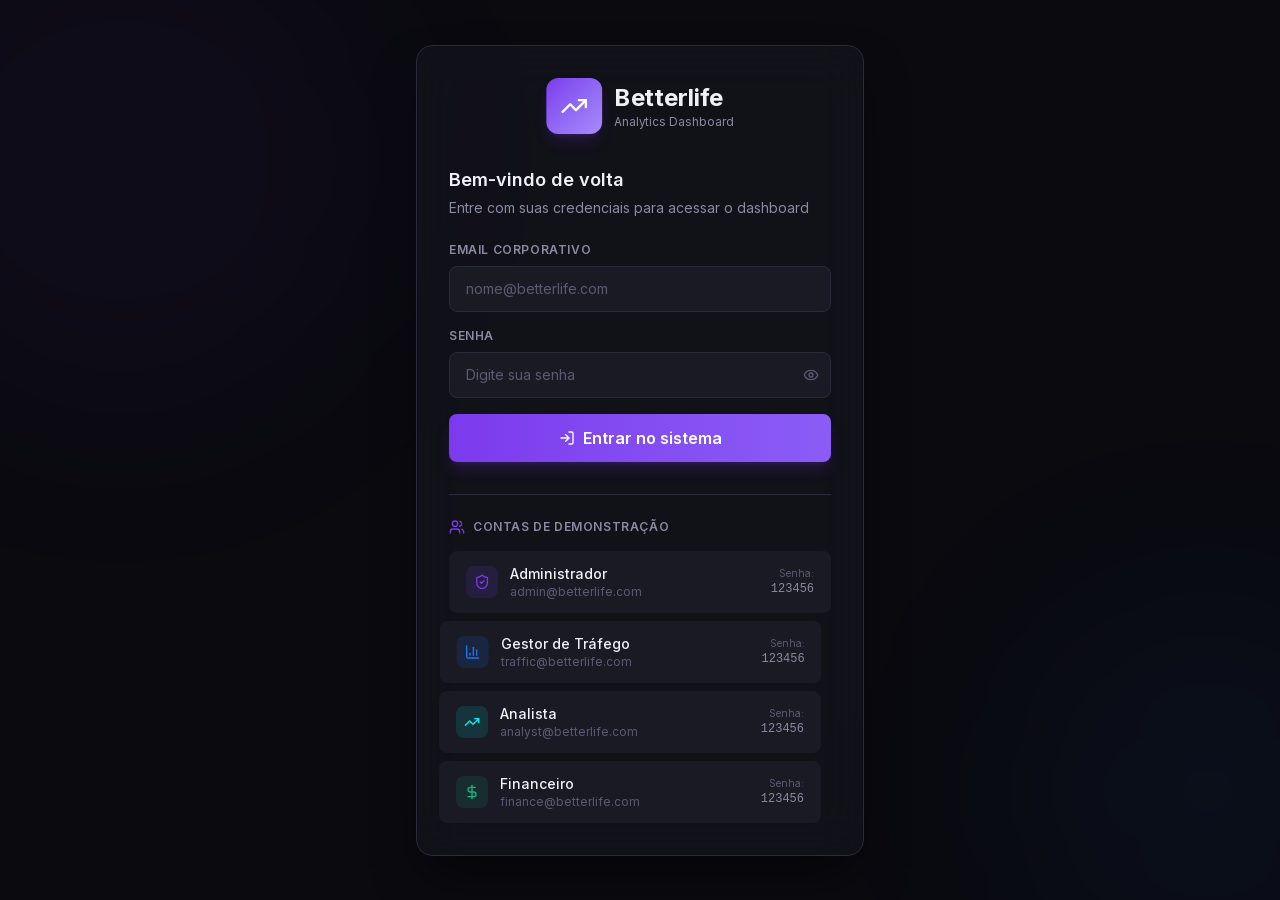
==== index.html @ e299381c "CRIAÇÃO DOS ARQUIVOS" ====
<!DOCTYPE html><html lang="pt-BR"><head><meta charSet="utf-8"/><meta name="viewport" content="width=device-width, initial-scale=1"/><link rel="preload" href="/_next/static/media/83afe278b6a6bb3c-s.p.2bn3s6zvc0dyp.woff2" as="font" crossorigin="" type="font/woff2"/><link rel="stylesheet" href="/_next/static/chunks/1i_qnp5n8p872.css" data-precedence="next"/><link rel="preload" as="script" fetchPriority="low" href="/_next/static/chunks/310vm2bl3xxpt.js"/><script src="/_next/static/chunks/0jw4jivscv1ye.js" async=""></script><script src="/_next/static/chunks/02fh7_m5mrih8.js" async=""></script><script src="/_next/static/chunks/35s320a-hvcx2.js" async=""></script><script src="/_next/static/chunks/turbopack-2wyeey412pxq7.js" async=""></script><script src="/_next/static/chunks/16tgsrmnt636o.js" async="" crossorigin=""></script><script src="/_next/static/chunks/2bn2poarlnclw.js" async="" crossorigin=""></script><script src="/_next/static/chunks/0fk0mch5gq-zz.js" async="" crossorigin=""></script><link rel="icon" href="/favicon.ico?favicon.2vob68tjqpejf.ico" sizes="256x256" type="image/x-icon"/><meta name="next-size-adjust" content=""/><script src="/_next/static/chunks/0cz1d0mv5g_q7.js" noModule=""></script></head><body class="inter_5972bc34-module__OU16Qa__className"><div hidden=""><!--$--><!--/$--></div><div class="min-h-screen flex items-center justify-center bg-[#0A0A0F]"><div class="flex items-center gap-3"><div class="w-6 h-6 border-2 border-[#7C3AED]/30 border-t-[#7C3AED] rounded-full animate-spin"></div><p class="text-[#8A8AA3] text-sm">Verificando acesso...</p></div></div><script src="/_next/static/chunks/310vm2bl3xxpt.js" id="_R_" async=""></script><script>(self.__next_f=self.__next_f||[]).push([0])</script><script>self.__next_f.push([1,"1:\"$Sreact.fragment\"\n2:I[92825,[\"/_next/static/chunks/16tgsrmnt636o.js\"],\"ClientSegmentRoot\"]\n3:I[42525,[\"/_next/static/chunks/16tgsrmnt636o.js\"],\"default\"]\n4:I[39756,[\"/_next/static/chunks/16tgsrmnt636o.js\"],\"default\"]\n5:I[37457,[\"/_next/static/chunks/16tgsrmnt636o.js\"],\"default\"]\n7:I[47257,[\"/_next/static/chunks/16tgsrmnt636o.js\"],\"ClientPageRoot\"]\n8:I[31713,[\"/_next/static/chunks/16tgsrmnt636o.js\",\"/_next/static/chunks/2bn2poarlnclw.js\",\"/_next/static/chunks/0fk0mch5gq-zz.js\"],\"default\"]\nb:I[97367,[\"/_next/static/chunks/16tgsrmnt636o.js\"],\"OutletBoundary\"]\nc:\"$Sreact.suspense\"\ne:I[97367,[\"/_next/static/chunks/16tgsrmnt636o.js\"],\"ViewportBoundary\"]\n10:I[97367,[\"/_next/static/chunks/16tgsrmnt636o.js\"],\"MetadataBoundary\"]\n12:I[68027,[\"/_next/static/chunks/16tgsrmnt636o.js\"],\"default\",1]\n:HL[\"/_next/static/chunks/1i_qnp5n8p872.css\",\"style\"]\n:HL[\"/_next/static/media/83afe278b6a6bb3c-s.p.2bn3s6zvc0dyp.woff2\",\"font\",{\"crossOrigin\":\"\",\"type\":\"font/woff2\"}]\n0:{\"P\":null,\"c\":[\"\",\"\"],\"q\":\"\",\"i\":false,\"f\":[[[\"\",{\"children\":[\"__PAGE__\",{},\"$undefined\",\"$undefined\",4608]},\"$undefined\",\"$undefined\",4624],[[\"$\",\"$1\",\"c\",{\"children\":[[[\"$\",\"link\",\"0\",{\"rel\":\"stylesheet\",\"href\":\"/_next/static/chunks/1i_qnp5n8p872.css\",\"precedence\":\"next\",\"crossOrigin\":\"$undefined\",\"nonce\":\"$undefined\"}],[\"$\",\"script\",\"script-0\",{\"src\":\"/_next/static/chunks/16tgsrmnt636o.js\",\"async\":true,\"nonce\":\"$undefined\"}]],[\"$\",\"$L2\",null,{\"Component\":\"$3\",\"slots\":{\"children\":[\"$\",\"$L4\",null,{\"parallelRouterKey\":\"children\",\"error\":\"$undefined\",\"errorStyles\":\"$undefined\",\"errorScripts\":\"$undefined\",\"template\":[\"$\",\"$L5\",null,{}],\"templateStyles\":\"$undefined\",\"templateScripts\":\"$undefined\",\"notFound\":[[[\"$\",\"title\",null,{\"children\":\"404: This page could not be found.\"}],[\"$\",\"div\",null,{\"style\":{\"fontFamily\":\"system-ui,\\\"Segoe UI\\\",Roboto,Helvetica,Arial,sans-serif,\\\"Apple Color Emoji\\\",\\\"Segoe UI Emoji\\\"\",\"height\":\"100vh\",\"textAlign\":\"center\",\"display\":\"flex\",\"flexDirection\":\"column\",\"alignItems\":\"center\",\"justifyContent\":\"center\"},\"children\":[\"$\",\"div\",null,{\"children\":[[\"$\",\"style\",null,{\"dangerouslySetInnerHTML\":{\"__html\":\"body{color:#000;background:#fff;margin:0}.next-error-h1{border-right:1px solid rgba(0,0,0,.3)}@media (prefers-color-scheme:dark){body{color:#fff;background:#000}.next-error-h1{border-right:1px solid rgba(255,255,255,.3)}}\"}}],[\"$\",\"h1\",null,{\"className\":\"next-error-h1\",\"style\":{\"display\":\"inline-block\",\"margin\":\"0 20px 0 0\",\"padding\":\"0 23px 0 0\",\"fontSize\":24,\"fontWeight\":500,\"verticalAlign\":\"top\",\"lineHeight\":\"49px\"},\"children\":404}],[\"$\",\"div\",null,{\"style\":{\"display\":\"inline-block\"},\"children\":[\"$\",\"h2\",null,{\"style\":{\"fontSize\":14,\"fontWeight\":400,\"lineHeight\":\"49px\",\"margin\":0},\"children\":\"This page could not be found.\"}]}]]}]}]],[]],\"forbidden\":\"$undefined\",\"unauthorized\":\"$undefined\"}]},\"serverProvidedParams\":{\"params\":{},\"promises\":[\"$@6\"]}}]]}],{\"children\":[[\"$\",\"$1\",\"c\",{\"children\":[[\"$\",\"$L7\",null,{\"Component\":\"$8\",\"serverProvidedParams\":{\"searchParams\":{},\"params\":\"$0:f:0:1:0:props:children:1:props:serverProvidedParams:params\",\"promises\":[\"$@9\",\"$@a\"]}}],[[\"$\",\"script\",\"script-0\",{\"src\":\"/_next/static/chunks/2bn2poarlnclw.js\",\"async\":true,\"nonce\":\"$undefined\"}],[\"$\",\"script\",\"script-1\",{\"src\":\"/_next/static/chunks/0fk0mch5gq-zz.js\",\"async\":true,\"nonce\":\"$undefined\"}]],[\"$\",\"$Lb\",null,{\"children\":[\"$\",\"$c\",null,{\"name\":\"Next.MetadataOutlet\",\"children\":\"$@d\"}]}]]}],{},null,false,null]},null,false,null],[\"$\",\"$1\",\"h\",{\"children\":[null,[\"$\",\"$Le\",null,{\"children\":\"$Lf\"}],[\"$\",\"div\",null,{\"hidden\":true,\"children\":[\"$\",\"$L10\",null,{\"children\":[\"$\",\"$c\",null,{\"name\":\"Next.Metadata\",\"children\":\"$L11\"}]}]}],[\"$\",\"meta\",null,{\"name\":\"next-size-adjust\",\"content\":\"\"}]]}],false]],\"m\":\"$undefined\",\"G\":[\"$12\",[[\"$\",\"link\",\"0\",{\"rel\":\"stylesheet\",\"href\":\"/_next/static/chunks/1i_qnp5n8p872.css\",\"precedence\":\"next\",\"crossOrigin\":\"$undefined\",\"nonce\":\"$undefined\"}]]],\"S\":true,\"h\":null,\"r\":\"$undefined\",\"s\":\"$undefined\",\"a\":\"$undefined\",\"l\":\"$undefined\",\"p\":\"$undefined\",\"d\":\"$undefined\",\"b\":\"lIxeaSS3EIUE2cP_i3SOE\"}\n6:\"$0:f:0:1:0:props:children:1:props:serverProvidedParams:params\"\n9:{}\na:\"$0:f:0:1:0:props:children:1:props:serverProvidedParams:params\"\nf:[[\"$\",\"meta\",\"0\",{\"charSet\":\"utf-8\"}],[\"$\",\"meta\",\"1\",{\"name\":\"viewport\",\"content\":\"width=device-width, initial-scale=1\"}]]\n13:I[27201,[\"/_next/static/chunks/16tgsrmnt636o.js\"],\"IconMark\"]\nd:null\n11:[[\"$\",\"link\",\"0\",{\"rel\":\"icon\",\"href\":\"/favicon.ico?favicon.2vob68tjqpejf.ico\",\"sizes\":\"256x256\",\"type\":\"image/x-icon\"}],[\"$\",\"$L13\",\"1\",{}]]\n"])</script></body></html>
---- _next/static/chunks/1i_qnp5n8p872.css ----
@font-face{font-family:Inter;font-style:normal;font-weight:100 900;font-display:swap;src:url(../media/2c55a0e60120577a-s.0-dom-5bn10r2.woff2)format("woff2");unicode-range:U+460-52F,U+1C80-1C8A,U+20B4,U+2DE0-2DFF,U+A640-A69F,U+FE2E-FE2F}@font-face{font-family:Inter;font-style:normal;font-weight:100 900;font-display:swap;src:url(../media/9c72aa0f40e4eef8-s.1y4-pdgsjb-pw.woff2)format("woff2");unicode-range:U+301,U+400-45F,U+490-491,U+4B0-4B1,U+2116}@font-face{font-family:Inter;font-style:normal;font-weight:100 900;font-display:swap;src:url(../media/ad66f9afd8947f86-s.3lvt2whj97whp.woff2)format("woff2");unicode-range:U+1F??}@font-face{font-family:Inter;font-style:normal;font-weight:100 900;font-display:swap;src:url(../media/5476f68d60460930-s.2uwcyprjm3xu3.woff2)format("woff2");unicode-range:U+370-377,U+37A-37F,U+384-38A,U+38C,U+38E-3A1,U+3A3-3FF}@font-face{font-family:Inter;font-style:normal;font-weight:100 900;font-display:swap;src:url(../media/2bbe8d2671613f1f-s.0k62hbripvv8p.woff2)format("woff2");unicode-range:U+102-103,U+110-111,U+128-129,U+168-169,U+1A0-1A1,U+1AF-1B0,U+300-301,U+303-304,U+308-309,U+323,U+329,U+1EA0-1EF9,U+20AB}@font-face{font-family:Inter;font-style:normal;font-weight:100 900;font-display:swap;src:url(../media/1bffadaabf893a1e-s.3-6t-g6q0vh0a.woff2)format("woff2");unicode-range:U+100-2BA,U+2BD-2C5,U+2C7-2CC,U+2CE-2D7,U+2DD-2FF,U+304,U+308,U+329,U+1D00-1DBF,U+1E00-1E9F,U+1EF2-1EFF,U+2020,U+20A0-20AB,U+20AD-20C0,U+2113,U+2C60-2C7F,U+A720-A7FF}@font-face{font-family:Inter;font-style:normal;font-weight:100 900;font-display:swap;src:url(../media/83afe278b6a6bb3c-s.p.2bn3s6zvc0dyp.woff2)format("woff2");unicode-range:U+??,U+131,U+152-153,U+2BB-2BC,U+2C6,U+2DA,U+2DC,U+304,U+308,U+329,U+2000-206F,U+20AC,U+2122,U+2191,U+2193,U+2212,U+2215,U+FEFF,U+FFFD}@font-face{font-family:Inter Fallback;src:local(Arial);ascent-override:90.44%;descent-override:22.52%;line-gap-override:0.0%;size-adjust:107.12%}.inter_5972bc34-module__OU16Qa__className{font-family:Inter,Inter Fallback;font-style:normal}
@layer properties{@supports (((-webkit-hyphens:none)) and (not (margin-trim:inline))) or ((-moz-orient:inline) and (not (color:rgb(from red r g b)))){*,:before,:after,::backdrop{--tw-translate-x:0;--tw-translate-y:0;--tw-translate-z:0;--tw-space-y-reverse:0;--tw-space-x-reverse:0;--tw-border-style:solid;--tw-gradient-position:initial;--tw-gradient-from:#0000;--tw-gradient-via:#0000;--tw-gradient-to:#0000;--tw-gradient-stops:initial;--tw-gradient-via-stops:initial;--tw-gradient-from-position:0%;--tw-gradient-via-position:50%;--tw-gradient-to-position:100%;--tw-leading:initial;--tw-font-weight:initial;--tw-tracking:initial;--tw-shadow:0 0 #0000;--tw-shadow-color:initial;--tw-shadow-alpha:100%;--tw-inset-shadow:0 0 #0000;--tw-inset-shadow-color:initial;--tw-inset-shadow-alpha:100%;--tw-ring-color:initial;--tw-ring-shadow:0 0 #0000;--tw-inset-ring-color:initial;--tw-inset-ring-shadow:0 0 #0000;--tw-ring-inset:initial;--tw-ring-offset-width:0px;--tw-ring-offset-color:#fff;--tw-ring-offset-shadow:0 0 #0000;--tw-outline-style:solid;--tw-blur:initial;--tw-brightness:initial;--tw-contrast:initial;--tw-grayscale:initial;--tw-hue-rotate:initial;--tw-invert:initial;--tw-opacity:initial;--tw-saturate:initial;--tw-sepia:initial;--tw-drop-shadow:initial;--tw-drop-shadow-color:initial;--tw-drop-shadow-alpha:100%;--tw-drop-shadow-size:initial;--tw-backdrop-blur:initial;--tw-backdrop-brightness:initial;--tw-backdrop-contrast:initial;--tw-backdrop-grayscale:initial;--tw-backdrop-hue-rotate:initial;--tw-backdrop-invert:initial;--tw-backdrop-opacity:initial;--tw-backdrop-saturate:initial;--tw-backdrop-sepia:initial;--tw-duration:initial;--tw-content:""}}}@layer theme{:root,:host{--font-sans:-apple-system, BlinkMacSystemFont, "Segoe UI", Roboto, "Helvetica Neue", "Noto Sans", Arial, sans-serif, "Apple Color Emoji", "Segoe UI Emoji", "Segoe UI Symbol", "Noto Color Emoji";--font-mono:ui-monospace, SFMono-Regular, Menlo, Monaco, Consolas, "Liberation Mono", "Courier New", monospace;--color-black:#000;--color-white:#fff;--spacing:.25rem;--container-xs:20rem;--container-sm:24rem;--container-md:28rem;--text-xs:.75rem;--text-xs--line-height:calc(1 / .75);--text-sm:.875rem;--text-sm--line-height:calc(1.25 / .875);--text-base:1rem;--text-base--line-height:calc(1.5 / 1);--text-lg:1.125rem;--text-lg--line-height:calc(1.75 / 1.125);--text-xl:1.25rem;--text-xl--line-height:calc(1.75 / 1.25);--text-2xl:1.5rem;--text-2xl--line-height:calc(2 / 1.5);--font-weight-normal:400;--font-weight-medium:500;--font-weight-semibold:600;--font-weight-bold:700;--tracking-wider:.05em;--tracking-widest:.1em;--leading-snug:1.375;--radius-sm:.25rem;--radius-md:.375rem;--radius-lg:.5rem;--radius-xl:.75rem;--radius-2xl:1rem;--radius-4xl:2rem;--animate-spin:spin 1s linear infinite;--blur-xs:4px;--blur-sm:8px;--blur-xl:24px;--default-transition-duration:.15s;--default-transition-timing-function:cubic-bezier(.4, 0, .2, 1);--default-font-family:var(--font-sans);--default-mono-font-family:var(--font-mono)}}@layer base{*,:after,:before,::backdrop{box-sizing:border-box;border:0 solid;margin:0;padding:0}::file-selector-button{box-sizing:border-box;border:0 solid;margin:0;padding:0}html,:host{-webkit-text-size-adjust:100%;tab-size:4;line-height:1.5;font-family:var(--default-font-family,-apple-system, BlinkMacSystemFont, "Segoe UI", Roboto, "Helvetica Neue", "Noto Sans", Arial, sans-serif, "Apple Color Emoji", "Segoe UI Emoji", "Segoe UI Symbol", "Noto Color Emoji");font-feature-settings:var(--default-font-feature-settings,normal);font-variation-settings:var(--default-font-variation-settings,normal);-webkit-tap-highlight-color:transparent}hr{height:0;color:inherit;border-top-width:1px}abbr:where([title]){-webkit-text-decoration:underline dotted;text-decoration:underline dotted}h1,h2,h3,h4,h5,h6{font-size:inherit;font-weight:inherit}a{color:inherit;-webkit-text-decoration:inherit;-webkit-text-decoration:inherit;-webkit-text-decoration:inherit;-webkit-text-decoration:inherit;text-decoration:inherit}b,strong{font-weight:bolder}code,kbd,samp,pre{font-family:var(--default-mono-font-family,ui-monospace, SFMono-Regular, Menlo, Monaco, Consolas, "Liberation Mono", "Courier New", monospace);font-feature-settings:var(--default-mono-font-feature-settings,normal);font-variation-settings:var(--default-mono-font-variation-settings,normal);font-size:1em}small{font-size:80%}sub,sup{vertical-align:baseline;font-size:75%;line-height:0;position:relative}sub{bottom:-.25em}sup{top:-.5em}table{text-indent:0;border-color:inherit;border-collapse:collapse}:-moz-focusring:where(:not(iframe)){outline:auto}progress{vertical-align:baseline}summary{display:list-item}ol,ul,menu{list-style:none}img,svg,video,canvas,audio,iframe,embed,object{vertical-align:middle;display:block}img,video{max-width:100%;height:auto}button,input,select,optgroup,textarea{font:inherit;font-feature-settings:inherit;font-variation-settings:inherit;letter-spacing:inherit;color:inherit;opacity:1;background-color:#0000;border-radius:0}::file-selector-button{font:inherit;font-feature-settings:inherit;font-variation-settings:inherit;letter-spacing:inherit;color:inherit;opacity:1;background-color:#0000;border-radius:0}:where(select:is([multiple],[size])) optgroup{font-weight:bolder}:where(select:is([multiple],[size])) optgroup option{padding-inline-start:20px}::file-selector-button{margin-inline-end:4px}::placeholder{opacity:1}@supports (not ((-webkit-appearance:-apple-pay-button))) or (contain-intrinsic-size:1px){::placeholder{color:currentColor}@supports (color:color-mix(in lab, red, red)){::placeholder{color:color-mix(in oklab, currentcolor 50%, transparent)}}}textarea{resize:vertical}::-webkit-search-decoration{-webkit-appearance:none}::-webkit-date-and-time-value{min-height:1lh;text-align:inherit}::-webkit-datetime-edit{display:inline-flex}::-webkit-datetime-edit-fields-wrapper{padding:0}::-webkit-datetime-edit{padding-block:0}::-webkit-datetime-edit-year-field{padding-block:0}::-webkit-datetime-edit-month-field{padding-block:0}::-webkit-datetime-edit-day-field{padding-block:0}::-webkit-datetime-edit-hour-field{padding-block:0}::-webkit-datetime-edit-minute-field{padding-block:0}::-webkit-datetime-edit-second-field{padding-block:0}::-webkit-datetime-edit-millisecond-field{padding-block:0}::-webkit-datetime-edit-meridiem-field{padding-block:0}::-webkit-calendar-picker-indicator{line-height:1}:-moz-ui-invalid{box-shadow:none}button,input:where([type=button],[type=reset],[type=submit]){appearance:button}::file-selector-button{appearance:button}::-webkit-inner-spin-button{height:auto}::-webkit-outer-spin-button{height:auto}[hidden]:where(:not([hidden=until-found])){display:none!important}:root{--bg-primary:#0a0a0f;--bg-secondary:#12121a;--bg-tertiary:#1a1a24;--border:#2a2a3a;--text-primary:#f0f0f5;--text-secondary:#8a8aa3;--text-muted:#5a5a73;--accent:#7c3aed;--accent-hover:#8b5cf6;--success:#10b981;--danger:#ef4444;--warning:#f59e0b;--meta:#1877f2;--google:#ea4335;--tiktok:#00f2ea;--organic:#10b981}body{background-color:var(--bg-primary);color:var(--text-primary);font-family:Inter,system-ui,-apple-system,sans-serif}}@layer components;@layer utilities{.\@container\/card-header{container:card-header/inline-size}.pointer-events-none{pointer-events:none}.invisible{visibility:hidden}.visible{visibility:visible}.sr-only{clip-path:inset(50%);white-space:nowrap;border-width:0;width:1px;height:1px;margin:-1px;padding:0;position:absolute;overflow:hidden}.absolute{position:absolute}.fixed{position:fixed}.relative{position:relative}.inset-0{inset:0}.inset-x-0{inset-inline:0}.top-0{top:0}.top-1\.5{top:calc(var(--spacing) * 1.5)}.top-1\/2{top:50%}.top-2{top:calc(var(--spacing) * 2)}.top-\[-10\%\]{top:-10%}.top-full{top:100%}.right-0{right:0}.right-1\.5{right:calc(var(--spacing) * 1.5)}.right-2{right:calc(var(--spacing) * 2)}.right-3{right:calc(var(--spacing) * 3)}.right-\[-10\%\]{right:-10%}.bottom-0{bottom:0}.bottom-\[-10\%\]{bottom:-10%}.left-0{left:0}.left-1\/2{left:50%}.left-\[-10\%\]{left:-10%}.isolate{isolation:isolate}.z-0{z-index:0}.z-10{z-index:10}.z-50{z-index:50}.col-start-2{grid-column-start:2}.row-span-2{grid-row:span 2/span 2}.row-start-1{grid-row-start:1}.-mx-1{margin-inline:calc(var(--spacing) * -1)}.-mx-4{margin-inline:calc(var(--spacing) * -4)}.mx-auto{margin-inline:auto}.my-1{margin-block:var(--spacing)}.-mt-0\.5{margin-top:calc(var(--spacing) * -.5)}.mt-1{margin-top:var(--spacing)}.mt-2{margin-top:calc(var(--spacing) * 2)}.mt-4{margin-top:calc(var(--spacing) * 4)}.mt-8{margin-top:calc(var(--spacing) * 8)}.mr-3{margin-right:calc(var(--spacing) * 3)}.-mb-4{margin-bottom:calc(var(--spacing) * -4)}.mb-1{margin-bottom:var(--spacing)}.mb-2{margin-bottom:calc(var(--spacing) * 2)}.mb-3{margin-bottom:calc(var(--spacing) * 3)}.mb-4{margin-bottom:calc(var(--spacing) * 4)}.mb-6{margin-bottom:calc(var(--spacing) * 6)}.mb-8{margin-bottom:calc(var(--spacing) * 8)}.ml-60{margin-left:calc(var(--spacing) * 60)}.ml-auto{margin-left:auto}.block{display:block}.flex{display:flex}.grid{display:grid}.hidden{display:none}.inline-flex{display:inline-flex}.table{display:table}.table-caption{display:table-caption}.table-cell{display:table-cell}.table-row{display:table-row}.aspect-square{aspect-ratio:1}.size-\(--cell-size\){width:var(--cell-size);height:var(--cell-size)}.size-2\.5{width:calc(var(--spacing) * 2.5);height:calc(var(--spacing) * 2.5)}.size-4{width:calc(var(--spacing) * 4);height:calc(var(--spacing) * 4)}.size-6{width:calc(var(--spacing) * 6);height:calc(var(--spacing) * 6)}.size-7{width:calc(var(--spacing) * 7);height:calc(var(--spacing) * 7)}.size-8{width:calc(var(--spacing) * 8);height:calc(var(--spacing) * 8)}.size-9{width:calc(var(--spacing) * 9);height:calc(var(--spacing) * 9)}.size-auto{width:auto;height:auto}.size-full{width:100%;height:100%}.h-\(--cell-size\){height:var(--cell-size)}.h-1\.5{height:calc(var(--spacing) * 1.5)}.h-2{height:calc(var(--spacing) * 2)}.h-3{height:calc(var(--spacing) * 3)}.h-3\.5{height:calc(var(--spacing) * 3.5)}.h-4{height:calc(var(--spacing) * 4)}.h-5{height:calc(var(--spacing) * 5)}.h-6{height:calc(var(--spacing) * 6)}.h-7{height:calc(var(--spacing) * 7)}.h-8{height:calc(var(--spacing) * 8)}.h-9{height:calc(var(--spacing) * 9)}.h-10{height:calc(var(--spacing) * 10)}.h-12{height:calc(var(--spacing) * 12)}.h-14{height:calc(var(--spacing) * 14)}.h-16{height:calc(var(--spacing) * 16)}.h-\[18px\]{height:18px}.h-\[400px\]{height:400px}.h-\[500px\]{height:500px}.h-\[calc\(100\%-1px\)\]{height:calc(100% - 1px)}.h-full{height:100%}.h-px{height:1px}.h-screen{height:100vh}.max-h-\(--available-height\){max-height:var(--available-height)}.min-h-screen{min-height:100vh}.w-\(--anchor-width\){width:var(--anchor-width)}.w-\(--cell-size\){width:var(--cell-size)}.w-1\.5{width:calc(var(--spacing) * 1.5)}.w-2{width:calc(var(--spacing) * 2)}.w-3{width:calc(var(--spacing) * 3)}.w-3\.5{width:calc(var(--spacing) * 3.5)}.w-4{width:calc(var(--spacing) * 4)}.w-5{width:calc(var(--spacing) * 5)}.w-6{width:calc(var(--spacing) * 6)}.w-7{width:calc(var(--spacing) * 7)}.w-8{width:calc(var(--spacing) * 8)}.w-9{width:calc(var(--spacing) * 9)}.w-10{width:calc(var(--spacing) * 10)}.w-12{width:calc(var(--spacing) * 12)}.w-14{width:calc(var(--spacing) * 14)}.w-16{width:calc(var(--spacing) * 16)}.w-48{width:calc(var(--spacing) * 48)}.w-60{width:calc(var(--spacing) * 60)}.w-72{width:calc(var(--spacing) * 72)}.w-\[18px\]{width:18px}.w-\[400px\]{width:400px}.w-\[500px\]{width:500px}.w-auto{width:auto}.w-fit{width:fit-content}.w-full{width:100%}.max-w-\[calc\(100\%-2rem\)\]{max-width:calc(100% - 2rem)}.max-w-md{max-width:var(--container-md)}.max-w-xs{max-width:var(--container-xs)}.min-w-\(--cell-size\){min-width:var(--cell-size)}.min-w-0{min-width:0}.min-w-32{min-width:calc(var(--spacing) * 32)}.min-w-36{min-width:calc(var(--spacing) * 36)}.min-w-\[96px\]{min-width:96px}.flex-1{flex:1}.shrink-0{flex-shrink:0}.caption-bottom{caption-side:bottom}.border-collapse{border-collapse:collapse}.origin-\(--transform-origin\){transform-origin:var(--transform-origin)}.-translate-x-1\/2{--tw-translate-x:calc(calc(1 / 2 * 100%) * -1);translate:var(--tw-translate-x) var(--tw-translate-y)}.-translate-y-1\/2{--tw-translate-y:calc(calc(1 / 2 * 100%) * -1);translate:var(--tw-translate-x) var(--tw-translate-y)}.translate-y-\[calc\(-50\%-2px\)\]{--tw-translate-y:calc(-50% - 2px);translate:var(--tw-translate-x) var(--tw-translate-y)}.rotate-45{rotate:45deg}.animate-spin{animation:var(--animate-spin)}.cursor-default{cursor:default}.touch-none{touch-action:none}.scroll-my-1{scroll-margin-block:var(--spacing)}.auto-rows-min{grid-auto-rows:min-content}.grid-cols-1{grid-template-columns:repeat(1,minmax(0,1fr))}.flex-col{flex-direction:column}.flex-col-reverse{flex-direction:column-reverse}.flex-wrap{flex-wrap:wrap}.items-center{align-items:center}.items-start{align-items:flex-start}.justify-between{justify-content:space-between}.justify-center{justify-content:center}.gap-\(--card-spacing\){gap:var(--card-spacing)}.gap-0\.5{gap:calc(var(--spacing) * .5)}.gap-1{gap:var(--spacing)}.gap-1\.5{gap:calc(var(--spacing) * 1.5)}.gap-2{gap:calc(var(--spacing) * 2)}.gap-2\.5{gap:calc(var(--spacing) * 2.5)}.gap-3{gap:calc(var(--spacing) * 3)}.gap-4{gap:calc(var(--spacing) * 4)}.gap-6{gap:calc(var(--spacing) * 6)}:where(.space-y-0\.5>:not(:last-child)){--tw-space-y-reverse:0;margin-block-start:calc(calc(var(--spacing) * .5) * var(--tw-space-y-reverse));margin-block-end:calc(calc(var(--spacing) * .5) * calc(1 - var(--tw-space-y-reverse)))}:where(.space-y-2>:not(:last-child)){--tw-space-y-reverse:0;margin-block-start:calc(calc(var(--spacing) * 2) * var(--tw-space-y-reverse));margin-block-end:calc(calc(var(--spacing) * 2) * calc(1 - var(--tw-space-y-reverse)))}:where(.space-y-4>:not(:last-child)){--tw-space-y-reverse:0;margin-block-start:calc(calc(var(--spacing) * 4) * var(--tw-space-y-reverse));margin-block-end:calc(calc(var(--spacing) * 4) * calc(1 - var(--tw-space-y-reverse)))}:where(.space-y-6>:not(:last-child)){--tw-space-y-reverse:0;margin-block-start:calc(calc(var(--spacing) * 6) * var(--tw-space-y-reverse));margin-block-end:calc(calc(var(--spacing) * 6) * calc(1 - var(--tw-space-y-reverse)))}:where(.-space-x-2>:not(:last-child)){--tw-space-x-reverse:0;margin-inline-start:calc(calc(var(--spacing) * -2) * var(--tw-space-x-reverse));margin-inline-end:calc(calc(var(--spacing) * -2) * calc(1 - var(--tw-space-x-reverse)))}.self-start{align-self:flex-start}.justify-self-end{justify-self:flex-end}.truncate{text-overflow:ellipsis;white-space:nowrap;overflow:hidden}.overflow-hidden{overflow:hidden}.overflow-x-auto{overflow-x:auto}.overflow-x-hidden{overflow-x:hidden}.overflow-y-auto{overflow-y:auto}.rounded{border-radius:.25rem}.rounded-\(--cell-radius\){border-radius:var(--cell-radius)}.rounded-2xl{border-radius:var(--radius-2xl)}.rounded-4xl{border-radius:var(--radius-4xl)}.rounded-\[2px\]{border-radius:2px}.rounded-\[inherit\]{border-radius:inherit}.rounded-\[min\(var\(--radius-md\)\,10px\)\]{border-radius:min(var(--radius-md), 10px)}.rounded-\[min\(var\(--radius-md\)\,12px\)\]{border-radius:min(var(--radius-md), 12px)}.rounded-full{border-radius:3.40282e38px}.rounded-lg{border-radius:var(--radius-lg)}.rounded-md{border-radius:var(--radius-md)}.rounded-none{border-radius:0}.rounded-xl{border-radius:var(--radius-xl)}.rounded-t-xl{border-top-left-radius:var(--radius-xl);border-top-right-radius:var(--radius-xl)}.rounded-l-\(--cell-radius\){border-top-left-radius:var(--cell-radius);border-bottom-left-radius:var(--cell-radius)}.rounded-r-\(--cell-radius\){border-top-right-radius:var(--cell-radius);border-bottom-right-radius:var(--cell-radius)}.rounded-b-xl{border-bottom-right-radius:var(--radius-xl);border-bottom-left-radius:var(--radius-xl)}.border{border-style:var(--tw-border-style);border-width:1px}.border-0{border-style:var(--tw-border-style);border-width:0}.border-2{border-style:var(--tw-border-style);border-width:2px}.border-t{border-top-style:var(--tw-border-style);border-top-width:1px}.border-r{border-right-style:var(--tw-border-style);border-right-width:1px}.border-b{border-bottom-style:var(--tw-border-style);border-bottom-width:1px}.border-l-\[3px\]{border-left-style:var(--tw-border-style);border-left-width:3px}.border-\[\#2A2A3A\]{border-color:#2a2a3a}.border-\[\#2A2A3A\]\/50{border-color:#2a2a3a80;border-color:lab(17.6059% 3.26447 -10.306/.5)}.border-\[\#7C3AED\]{border-color:#7c3aed}.border-\[\#7C3AED\]\/30{border-color:#7c3aed4d;border-color:lab(42.2333% 56.9751 -80.6058/.3)}.border-\[\#EF4444\]\/30{border-color:#ef44444d;border-color:lab(55.7853% 65.6165 40.7976/.3)}.border-transparent{border-color:#0000}.border-white\/30{border-color:#ffffff4d}@supports (color:color-mix(in lab, red, red)){.border-white\/30{border-color:color-mix(in oklab, var(--color-white) 30%, transparent)}}.border-t-\[\#7C3AED\]{border-top-color:#7c3aed}.border-t-white{border-top-color:var(--color-white)}.bg-\[\#0A0A0F\]{background-color:#0a0a0f}.bg-\[\#1A1A24\]{background-color:#1a1a24}.bg-\[\#7C3AED\]{background-color:#7c3aed}.bg-\[\#7C3AED\]\/5{background-color:#7c3aed0d;background-color:lab(42.2333% 56.9751 -80.6058/.05)}.bg-\[\#7C3AED\]\/10{background-color:#7c3aed1a;background-color:lab(42.2333% 56.9751 -80.6058/.1)}.bg-\[\#7C3AED\]\/20{background-color:#7c3aed33;background-color:lab(42.2333% 56.9751 -80.6058/.2)}.bg-\[\#8A8AA3\]\/10{background-color:#8a8aa31a;background-color:lab(58.1269% 3.96571 -13.298/.1)}.bg-\[\#10B981\]\/10{background-color:#10b9811a;background-color:lab(66.6921% -50.6676 17.0591/.1)}.bg-\[\#1877F2\]\/5{background-color:#1877f20d;background-color:lab(50.4648% 10.5015 -70.3177/.05)}.bg-\[\#1877F2\]\/10{background-color:#1877f21a;background-color:lab(50.4648% 10.5015 -70.3177/.1)}.bg-\[\#12121A\]{background-color:#12121a}.bg-\[\#12121A\]\/90{background-color:#12121ae6;background-color:lab(5.6983% 1.46274 -5.32139/.9)}.bg-\[\#EF4444\]{background-color:#ef4444}.bg-\[\#EF4444\]\/10{background-color:#ef44441a;background-color:lab(55.7853% 65.6165 40.7976/.1)}.bg-black\/10{background-color:#0000001a}@supports (color:color-mix(in lab, red, red)){.bg-black\/10{background-color:color-mix(in oklab, var(--color-black) 10%, transparent)}}.bg-black\/60{background-color:#0009}@supports (color:color-mix(in lab, red, red)){.bg-black\/60{background-color:color-mix(in oklab, var(--color-black) 60%, transparent)}}.bg-transparent{background-color:#0000}.bg-gradient-to-br{--tw-gradient-position:to bottom right in oklab;background-image:linear-gradient(var(--tw-gradient-stops))}.bg-gradient-to-r{--tw-gradient-position:to right in oklab;background-image:linear-gradient(var(--tw-gradient-stops))}.from-\[\#7C3AED\]{--tw-gradient-from:#7c3aed;--tw-gradient-stops:var(--tw-gradient-via-stops,var(--tw-gradient-position), var(--tw-gradient-from) var(--tw-gradient-from-position), var(--tw-gradient-to) var(--tw-gradient-to-position))}.from-\[\#7C3AED\]\/10{--tw-gradient-from:#7c3aed1a;--tw-gradient-stops:var(--tw-gradient-via-stops,var(--tw-gradient-position), var(--tw-gradient-from) var(--tw-gradient-from-position), var(--tw-gradient-to) var(--tw-gradient-to-position))}@supports (color:lab(0% 0 0)){.from-\[\#7C3AED\]\/10{--tw-gradient-from:lab(42.2333% 56.9751 -80.6058/.1)}}.to-\[\#8B5CF6\]{--tw-gradient-to:#8b5cf6;--tw-gradient-stops:var(--tw-gradient-via-stops,var(--tw-gradient-position), var(--tw-gradient-from) var(--tw-gradient-from-position), var(--tw-gradient-to) var(--tw-gradient-to-position))}.to-\[\#1877F2\]\/10{--tw-gradient-to:#1877f21a;--tw-gradient-stops:var(--tw-gradient-via-stops,var(--tw-gradient-position), var(--tw-gradient-from) var(--tw-gradient-from-position), var(--tw-gradient-to) var(--tw-gradient-to-position))}@supports (color:lab(0% 0 0)){.to-\[\#1877F2\]\/10{--tw-gradient-to:lab(50.4648% 10.5015 -70.3177/.1)}}.to-\[\#A78BFA\]{--tw-gradient-to:#a78bfa;--tw-gradient-stops:var(--tw-gradient-via-stops,var(--tw-gradient-position), var(--tw-gradient-from) var(--tw-gradient-from-position), var(--tw-gradient-to) var(--tw-gradient-to-position))}.bg-clip-padding{background-clip:padding-box}.object-cover{object-fit:cover}.p-\(--card-spacing\){padding:var(--card-spacing)}.p-0{padding:0}.p-1{padding:var(--spacing)}.p-1\.5{padding:calc(var(--spacing) * 1.5)}.p-2{padding:calc(var(--spacing) * 2)}.p-2\.5{padding:calc(var(--spacing) * 2.5)}.p-3{padding:calc(var(--spacing) * 3)}.p-4{padding:calc(var(--spacing) * 4)}.p-5{padding:calc(var(--spacing) * 5)}.p-6{padding:calc(var(--spacing) * 6)}.p-8{padding:calc(var(--spacing) * 8)}.p-\[3px\]{padding:3px}.p-px{padding:1px}.px-\(--card-spacing\){padding-inline:var(--card-spacing)}.px-\(--cell-size\){padding-inline:var(--cell-size)}.px-1\.5{padding-inline:calc(var(--spacing) * 1.5)}.px-2{padding-inline:calc(var(--spacing) * 2)}.px-2\.5{padding-inline:calc(var(--spacing) * 2.5)}.px-3{padding-inline:calc(var(--spacing) * 3)}.px-4{padding-inline:calc(var(--spacing) * 4)}.px-6{padding-inline:calc(var(--spacing) * 6)}.py-\(--card-spacing\){padding-block:var(--card-spacing)}.py-0\.5{padding-block:calc(var(--spacing) * .5)}.py-1{padding-block:var(--spacing)}.py-1\.5{padding-block:calc(var(--spacing) * 1.5)}.py-2{padding-block:calc(var(--spacing) * 2)}.py-2\.5{padding-block:calc(var(--spacing) * 2.5)}.py-3{padding-block:calc(var(--spacing) * 3)}.pt-2{padding-top:calc(var(--spacing) * 2)}.pt-6{padding-top:calc(var(--spacing) * 6)}.pr-2{padding-right:calc(var(--spacing) * 2)}.pr-8{padding-right:calc(var(--spacing) * 8)}.pr-10{padding-right:calc(var(--spacing) * 10)}.pl-1\.5{padding-left:calc(var(--spacing) * 1.5)}.pl-2\.5{padding-left:calc(var(--spacing) * 2.5)}.text-center{text-align:center}.text-left{text-align:left}.text-right{text-align:right}.align-middle{vertical-align:middle}.font-mono{font-family:var(--font-mono)}.text-2xl{font-size:var(--text-2xl);line-height:var(--tw-leading,var(--text-2xl--line-height))}.text-base{font-size:var(--text-base);line-height:var(--tw-leading,var(--text-base--line-height))}.text-lg{font-size:var(--text-lg);line-height:var(--tw-leading,var(--text-lg--line-height))}.text-sm{font-size:var(--text-sm);line-height:var(--tw-leading,var(--text-sm--line-height))}.text-xl{font-size:var(--text-xl);line-height:var(--tw-leading,var(--text-xl--line-height))}.text-xs{font-size:var(--text-xs);line-height:var(--tw-leading,var(--text-xs--line-height))}.text-\[0\.8rem\]{font-size:.8rem}.text-\[10px\]{font-size:10px}.text-\[11px\]{font-size:11px}.leading-none{--tw-leading:1;line-height:1}.leading-snug{--tw-leading:var(--leading-snug);line-height:var(--leading-snug)}.font-bold{--tw-font-weight:var(--font-weight-bold);font-weight:var(--font-weight-bold)}.font-medium{--tw-font-weight:var(--font-weight-medium);font-weight:var(--font-weight-medium)}.font-normal{--tw-font-weight:var(--font-weight-normal);font-weight:var(--font-weight-normal)}.font-semibold{--tw-font-weight:var(--font-weight-semibold);font-weight:var(--font-weight-semibold)}.tracking-wider{--tw-tracking:var(--tracking-wider);letter-spacing:var(--tracking-wider)}.tracking-widest{--tw-tracking:var(--tracking-widest);letter-spacing:var(--tracking-widest)}.whitespace-nowrap{white-space:nowrap}.text-\[\#5A5A73\]{color:#5a5a73}.text-\[\#7C3AED\]{color:#7c3aed}.text-\[\#8A8AA3\]{color:#8a8aa3}.text-\[\#10B981\]{color:#10b981}.text-\[\#1877F2\]{color:#1877f2}.text-\[\#EF4444\]{color:#ef4444}.text-\[\#EF4444\]\/60{color:#ef444499;color:lab(55.7853% 65.6165 40.7976/.6)}.text-\[\#EF4444\]\/70{color:#ef4444b3;color:lab(55.7853% 65.6165 40.7976/.7)}.text-\[\#F0F0F5\]{color:#f0f0f5}.text-white{color:var(--color-white)}.uppercase{text-transform:uppercase}.underline-offset-4{text-underline-offset:4px}.placeholder-\[\#5A5A73\]::placeholder{color:#5a5a73}.opacity-0{opacity:0}.opacity-50{opacity:.5}.bg-blend-color{background-blend-mode:color}.shadow-2xl{--tw-shadow:0 25px 50px -12px var(--tw-shadow-color,#00000040);box-shadow:var(--tw-inset-shadow), var(--tw-inset-ring-shadow), var(--tw-ring-offset-shadow), var(--tw-ring-shadow), var(--tw-shadow)}.shadow-lg{--tw-shadow:0 10px 15px -3px var(--tw-shadow-color,#0000001a), 0 4px 6px -4px var(--tw-shadow-color,#0000001a);box-shadow:var(--tw-inset-shadow), var(--tw-inset-ring-shadow), var(--tw-ring-offset-shadow), var(--tw-ring-shadow), var(--tw-shadow)}.shadow-md{--tw-shadow:0 4px 6px -1px var(--tw-shadow-color,#0000001a), 0 2px 4px -2px var(--tw-shadow-color,#0000001a);box-shadow:var(--tw-inset-shadow), var(--tw-inset-ring-shadow), var(--tw-ring-offset-shadow), var(--tw-ring-shadow), var(--tw-shadow)}.shadow-xl{--tw-shadow:0 20px 25px -5px var(--tw-shadow-color,#0000001a), 0 8px 10px -6px var(--tw-shadow-color,#0000001a);box-shadow:var(--tw-inset-shadow), var(--tw-inset-ring-shadow), var(--tw-ring-offset-shadow), var(--tw-ring-shadow), var(--tw-shadow)}.ring-0{--tw-ring-shadow:var(--tw-ring-inset,) 0 0 0 calc(0px + var(--tw-ring-offset-width)) var(--tw-ring-color,currentcolor);box-shadow:var(--tw-inset-shadow), var(--tw-inset-ring-shadow), var(--tw-ring-offset-shadow), var(--tw-ring-shadow), var(--tw-shadow)}.ring-1{--tw-ring-shadow:var(--tw-ring-inset,) 0 0 0 calc(1px + var(--tw-ring-offset-width)) var(--tw-ring-color,currentcolor);box-shadow:var(--tw-inset-shadow), var(--tw-inset-ring-shadow), var(--tw-ring-offset-shadow), var(--tw-ring-shadow), var(--tw-shadow)}.ring-2{--tw-ring-shadow:var(--tw-ring-inset,) 0 0 0 calc(2px + var(--tw-ring-offset-width)) var(--tw-ring-color,currentcolor);box-shadow:var(--tw-inset-shadow), var(--tw-inset-ring-shadow), var(--tw-ring-offset-shadow), var(--tw-ring-shadow), var(--tw-shadow)}.shadow-\[\#7C3AED\]\/20{--tw-shadow-color:#7c3aed33}@supports (color:color-mix(in lab, red, red)){.shadow-\[\#7C3AED\]\/20{--tw-shadow-color:color-mix(in oklab, lab(42.2333% 56.9751 -80.6058/.2) var(--tw-shadow-alpha), transparent)}}.shadow-black\/50{--tw-shadow-color:#00000080}@supports (color:color-mix(in lab, red, red)){.shadow-black\/50{--tw-shadow-color:color-mix(in oklab, color-mix(in oklab, var(--color-black) 50%, transparent) var(--tw-shadow-alpha), transparent)}}.outline-hidden{--tw-outline-style:none;outline-style:none}@media (forced-colors:active){.outline-hidden{outline-offset:2px;outline:2px solid #0000}}.outline{outline-style:var(--tw-outline-style);outline-width:1px}.blur-\[100px\]{--tw-blur:blur(100px);filter:var(--tw-blur,) var(--tw-brightness,) var(--tw-contrast,) var(--tw-grayscale,) var(--tw-hue-rotate,) var(--tw-invert,) var(--tw-saturate,) var(--tw-sepia,) var(--tw-drop-shadow,)}.backdrop-blur-sm{--tw-backdrop-blur:blur(var(--blur-sm));-webkit-backdrop-filter:var(--tw-backdrop-blur,) var(--tw-backdrop-brightness,) var(--tw-backdrop-contrast,) var(--tw-backdrop-grayscale,) var(--tw-backdrop-hue-rotate,) var(--tw-backdrop-invert,) var(--tw-backdrop-opacity,) var(--tw-backdrop-saturate,) var(--tw-backdrop-sepia,);backdrop-filter:var(--tw-backdrop-blur,) var(--tw-backdrop-brightness,) var(--tw-backdrop-contrast,) var(--tw-backdrop-grayscale,) var(--tw-backdrop-hue-rotate,) var(--tw-backdrop-invert,) var(--tw-backdrop-opacity,) var(--tw-backdrop-saturate,) var(--tw-backdrop-sepia,)}.backdrop-blur-xl{--tw-backdrop-blur:blur(var(--blur-xl));-webkit-backdrop-filter:var(--tw-backdrop-blur,) var(--tw-backdrop-brightness,) var(--tw-backdrop-contrast,) var(--tw-backdrop-grayscale,) var(--tw-backdrop-hue-rotate,) var(--tw-backdrop-invert,) var(--tw-backdrop-opacity,) var(--tw-backdrop-saturate,) var(--tw-backdrop-sepia,);backdrop-filter:var(--tw-backdrop-blur,) var(--tw-backdrop-brightness,) var(--tw-backdrop-contrast,) var(--tw-backdrop-grayscale,) var(--tw-backdrop-hue-rotate,) var(--tw-backdrop-invert,) var(--tw-backdrop-opacity,) var(--tw-backdrop-saturate,) var(--tw-backdrop-sepia,)}.transition{transition-property:color,background-color,border-color,outline-color,text-decoration-color,fill,stroke,--tw-gradient-from,--tw-gradient-via,--tw-gradient-to,opacity,box-shadow,transform,translate,scale,rotate,filter,-webkit-backdrop-filter,backdrop-filter,display,content-visibility,overlay,pointer-events;transition-timing-function:var(--tw-ease,var(--default-transition-timing-function));transition-duration:var(--tw-duration,var(--default-transition-duration))}.transition-\[color\,box-shadow\]{transition-property:color,box-shadow;transition-timing-function:var(--tw-ease,var(--default-transition-timing-function));transition-duration:var(--tw-duration,var(--default-transition-duration))}.transition-all{transition-property:all;transition-timing-function:var(--tw-ease,var(--default-transition-timing-function));transition-duration:var(--tw-duration,var(--default-transition-duration))}.transition-colors{transition-property:color,background-color,border-color,outline-color,text-decoration-color,fill,stroke,--tw-gradient-from,--tw-gradient-via,--tw-gradient-to;transition-timing-function:var(--tw-ease,var(--default-transition-timing-function));transition-duration:var(--tw-duration,var(--default-transition-duration))}.transition-transform{transition-property:transform,translate,scale,rotate;transition-timing-function:var(--tw-ease,var(--default-transition-timing-function));transition-duration:var(--tw-duration,var(--default-transition-duration))}.duration-100{--tw-duration:.1s;transition-duration:.1s}.duration-200{--tw-duration:.2s;transition-duration:.2s}.outline-none{--tw-outline-style:none;outline-style:none}.select-none{-webkit-user-select:none;user-select:none}.\[--card-spacing\:--spacing\(4\)\]{--card-spacing:calc(var(--spacing) * 4)}.\[--cell-radius\:var\(--radius-md\)\]{--cell-radius:var(--radius-md)}.\[--cell-size\:--spacing\(7\)\]{--cell-size:calc(var(--spacing) * 7)}@media (hover:hover){.group-hover\:text-white:is(:where(.group):hover *){color:var(--color-white)}}.group-has-data-\[size\=lg\]\/avatar-group\:size-10:is(:where(.group\/avatar-group):has([data-size=lg]) *){width:calc(var(--spacing) * 10);height:calc(var(--spacing) * 10)}.group-has-data-\[size\=sm\]\/avatar-group\:size-6:is(:where(.group\/avatar-group):has([data-size=sm]) *){width:calc(var(--spacing) * 6);height:calc(var(--spacing) * 6)}.group-has-\[\:focus-visible\]\/field-label\:border-transparent:is(:where(.group\/field-label):has(:focus-visible) *){border-color:#0000}.group-has-\[\:focus-visible\]\/field-label\:ring-0:is(:where(.group\/field-label):has(:focus-visible) *){--tw-ring-shadow:var(--tw-ring-inset,) 0 0 0 calc(0px + var(--tw-ring-offset-width)) var(--tw-ring-color,currentcolor);box-shadow:var(--tw-inset-shadow), var(--tw-inset-ring-shadow), var(--tw-ring-offset-shadow), var(--tw-ring-shadow), var(--tw-shadow)}.group-data-horizontal\/tabs\:h-8:is(:where(.group\/tabs)[data-horizontal] *){height:calc(var(--spacing) * 8)}.group-data-vertical\/tabs\:h-fit:is(:where(.group\/tabs)[data-vertical] *){height:fit-content}.group-data-vertical\/tabs\:w-full:is(:where(.group\/tabs)[data-vertical] *){width:100%}.group-data-vertical\/tabs\:flex-col:is(:where(.group\/tabs)[data-vertical] *){flex-direction:column}.group-data-vertical\/tabs\:justify-start:is(:where(.group\/tabs)[data-vertical] *){justify-content:flex-start}.group-data-\[disabled\=true\]\:pointer-events-none:is(:where(.group)[data-disabled=true] *){pointer-events:none}.group-data-\[disabled\=true\]\:opacity-50:is(:where(.group)[data-disabled=true] *){opacity:.5}.group-data-\[focused\=true\]\/day\:relative:is(:where(.group\/day)[data-focused=true] *){position:relative}.group-data-\[focused\=true\]\/day\:z-10:is(:where(.group\/day)[data-focused=true] *){z-index:10}.group-data-\[focused\=true\]\/day\:ring-\[3px\]:is(:where(.group\/day)[data-focused=true] *){--tw-ring-shadow:var(--tw-ring-inset,) 0 0 0 calc(3px + var(--tw-ring-offset-width)) var(--tw-ring-color,currentcolor);box-shadow:var(--tw-inset-shadow), var(--tw-inset-ring-shadow), var(--tw-ring-offset-shadow), var(--tw-ring-shadow), var(--tw-shadow)}.group-data-\[size\=default\]\/avatar\:size-2\.5:is(:where(.group\/avatar)[data-size=default] *){width:calc(var(--spacing) * 2.5);height:calc(var(--spacing) * 2.5)}.group-data-\[size\=default\]\/switch\:size-4:is(:where(.group\/switch)[data-size=default] *){width:calc(var(--spacing) * 4);height:calc(var(--spacing) * 4)}.group-data-\[size\=lg\]\/avatar\:size-3:is(:where(.group\/avatar)[data-size=lg] *){width:calc(var(--spacing) * 3);height:calc(var(--spacing) * 3)}.group-data-\[size\=sm\]\/avatar\:size-2:is(:where(.group\/avatar)[data-size=sm] *){width:calc(var(--spacing) * 2);height:calc(var(--spacing) * 2)}.group-data-\[size\=sm\]\/avatar\:text-xs:is(:where(.group\/avatar)[data-size=sm] *){font-size:var(--text-xs);line-height:var(--tw-leading,var(--text-xs--line-height))}.group-data-\[size\=sm\]\/card\:text-sm:is(:where(.group\/card)[data-size=sm] *){font-size:var(--text-sm);line-height:var(--tw-leading,var(--text-sm--line-height))}.group-data-\[size\=sm\]\/switch\:size-3:is(:where(.group\/switch)[data-size=sm] *){width:calc(var(--spacing) * 3);height:calc(var(--spacing) * 3)}.group-data-\[variant\=line\]\/tabs-list\:bg-transparent:is(:where(.group\/tabs-list)[data-variant=line] *){background-color:#0000}.peer-disabled\:cursor-not-allowed:is(:where(.peer):disabled~*){cursor:not-allowed}.peer-disabled\:opacity-50:is(:where(.peer):disabled~*){opacity:.5}.file\:inline-flex::file-selector-button{display:inline-flex}.file\:h-6::file-selector-button{height:calc(var(--spacing) * 6)}.file\:border-0::file-selector-button{border-style:var(--tw-border-style);border-width:0}.file\:bg-transparent::file-selector-button{background-color:#0000}.file\:text-sm::file-selector-button{font-size:var(--text-sm);line-height:var(--tw-leading,var(--text-sm--line-height))}.file\:font-medium::file-selector-button{--tw-font-weight:var(--font-weight-medium);font-weight:var(--font-weight-medium)}.after\:absolute:after{content:var(--tw-content);position:absolute}.after\:inset-0:after{content:var(--tw-content);inset:0}.after\:-inset-x-3:after{content:var(--tw-content);inset-inline:calc(var(--spacing) * -3)}.after\:-inset-y-2:after{content:var(--tw-content);inset-block:calc(var(--spacing) * -2)}.after\:inset-y-0:after{content:var(--tw-content);inset-block:0}.after\:right-0:after{content:var(--tw-content);right:0}.after\:left-0:after{content:var(--tw-content);left:0}.after\:w-4:after{content:var(--tw-content);width:calc(var(--spacing) * 4)}.after\:rounded-full:after{content:var(--tw-content);border-radius:3.40282e38px}.after\:border:after{content:var(--tw-content);border-style:var(--tw-border-style);border-width:1px}.after\:opacity-0:after{content:var(--tw-content);opacity:0}.after\:mix-blend-darken:after{content:var(--tw-content);mix-blend-mode:darken}.after\:transition-opacity:after{content:var(--tw-content);transition-property:opacity;transition-timing-function:var(--tw-ease,var(--default-transition-timing-function));transition-duration:var(--tw-duration,var(--default-transition-duration))}.group-data-horizontal\/tabs\:after\:inset-x-0:is(:where(.group\/tabs)[data-horizontal] *):after{content:var(--tw-content);inset-inline:0}.group-data-horizontal\/tabs\:after\:bottom-\[-5px\]:is(:where(.group\/tabs)[data-horizontal] *):after{content:var(--tw-content);bottom:-5px}.group-data-horizontal\/tabs\:after\:h-0\.5:is(:where(.group\/tabs)[data-horizontal] *):after{content:var(--tw-content);height:calc(var(--spacing) * .5)}.group-data-vertical\/tabs\:after\:inset-y-0:is(:where(.group\/tabs)[data-vertical] *):after{content:var(--tw-content);inset-block:0}.group-data-vertical\/tabs\:after\:-right-1:is(:where(.group\/tabs)[data-vertical] *):after{content:var(--tw-content);right:calc(var(--spacing) * -1)}.group-data-vertical\/tabs\:after\:w-0\.5:is(:where(.group\/tabs)[data-vertical] *):after{content:var(--tw-content);width:calc(var(--spacing) * .5)}@media (hover:hover){.hover\:scale-\[1\.01\]:hover{scale:1.01}.hover\:border-\[\#2A2A3A\]:hover{border-color:#2a2a3a}.hover\:border-\[\#5A5A73\]:hover{border-color:#5a5a73}.hover\:border-\[\#7C3AED\]\/30:hover{border-color:#7c3aed4d;border-color:lab(42.2333% 56.9751 -80.6058/.3)}.hover\:bg-\[\#1A1A24\]:hover{background-color:#1a1a24}.hover\:bg-\[\#2A2A3A\]:hover{background-color:#2a2a3a}.hover\:bg-\[\#8B5CF6\]:hover{background-color:#8b5cf6}.hover\:bg-\[\#EF4444\]\/10:hover{background-color:#ef44441a;background-color:lab(55.7853% 65.6165 40.7976/.1)}.hover\:bg-\[color-mix\(in_oklch\,var\(--secondary\)\,var\(--foreground\)_5\%\)\]:hover{background-color:var(--secondary)}@supports (color:color-mix(in lab, red, red)){.hover\:bg-\[color-mix\(in_oklch\,var\(--secondary\)\,var\(--foreground\)_5\%\)\]:hover{background-color:color-mix(in oklch,var(--secondary),var(--foreground) 5%)}}.hover\:from-\[\#8B5CF6\]:hover{--tw-gradient-from:#8b5cf6;--tw-gradient-stops:var(--tw-gradient-via-stops,var(--tw-gradient-position), var(--tw-gradient-from) var(--tw-gradient-from-position), var(--tw-gradient-to) var(--tw-gradient-to-position))}.hover\:to-\[\#A78BFA\]:hover{--tw-gradient-to:#a78bfa;--tw-gradient-stops:var(--tw-gradient-via-stops,var(--tw-gradient-position), var(--tw-gradient-from) var(--tw-gradient-from-position), var(--tw-gradient-to) var(--tw-gradient-to-position))}.hover\:text-\[\#8A8AA3\]:hover{color:#8a8aa3}.hover\:text-\[\#EF4444\]:hover{color:#ef4444}.hover\:text-\[\#F0F0F5\]:hover{color:#f0f0f5}.hover\:underline:hover{text-decoration-line:underline}}.focus\:border-\[\#7C3AED\]:focus{border-color:#7c3aed}.focus\:ring-1:focus{--tw-ring-shadow:var(--tw-ring-inset,) 0 0 0 calc(1px + var(--tw-ring-offset-width)) var(--tw-ring-color,currentcolor);box-shadow:var(--tw-inset-shadow), var(--tw-inset-ring-shadow), var(--tw-ring-offset-shadow), var(--tw-ring-shadow), var(--tw-shadow)}.focus\:ring-\[\#7C3AED\]\/30:focus{--tw-ring-color:#7c3aed4d}@supports (color:lab(0% 0 0)){.focus\:ring-\[\#7C3AED\]\/30:focus{--tw-ring-color:lab(42.2333% 56.9751 -80.6058/.3)}}.focus\:outline-none:focus{--tw-outline-style:none;outline-style:none}.focus-visible\:ring-3:focus-visible,.focus-visible\:ring-\[3px\]:focus-visible{--tw-ring-shadow:var(--tw-ring-inset,) 0 0 0 calc(3px + var(--tw-ring-offset-width)) var(--tw-ring-color,currentcolor);box-shadow:var(--tw-inset-shadow), var(--tw-inset-ring-shadow), var(--tw-ring-offset-shadow), var(--tw-ring-shadow), var(--tw-shadow)}.focus-visible\:outline-1:focus-visible{outline-style:var(--tw-outline-style);outline-width:1px}.active\:not-aria-\[haspopup\]\:translate-y-px:active:not([aria-haspopup]){--tw-translate-y:1px;translate:var(--tw-translate-x) var(--tw-translate-y)}.disabled\:pointer-events-none:disabled{pointer-events:none}.disabled\:cursor-not-allowed:disabled{cursor:not-allowed}.disabled\:opacity-50:disabled{opacity:.5}.disabled\:opacity-60:disabled{opacity:.6}:where([data-slot=button-group]) .in-data-\[slot\=button-group\]\:rounded-lg{border-radius:var(--radius-lg)}:where([data-slot=card-content]) .in-data-\[slot\=card-content\]\:bg-transparent,:where([data-slot=popover-content]) .in-data-\[slot\=popover-content\]\:bg-transparent{background-color:#0000}.has-data-\[icon\=inline-end\]\:pr-1:has([data-icon=inline-end]){padding-right:var(--spacing)}.has-data-\[icon\=inline-end\]\:pr-1\.5:has([data-icon=inline-end]){padding-right:calc(var(--spacing) * 1.5)}.has-data-\[icon\=inline-end\]\:pr-2:has([data-icon=inline-end]){padding-right:calc(var(--spacing) * 2)}.has-data-\[icon\=inline-start\]\:pl-1:has([data-icon=inline-start]){padding-left:var(--spacing)}.has-data-\[icon\=inline-start\]\:pl-1\.5:has([data-icon=inline-start]){padding-left:calc(var(--spacing) * 1.5)}.has-data-\[icon\=inline-start\]\:pl-2:has([data-icon=inline-start]){padding-left:calc(var(--spacing) * 2)}.has-data-\[slot\=card-action\]\:grid-cols-\[1fr_auto\]:has([data-slot=card-action]){grid-template-columns:1fr auto}.has-data-\[slot\=card-description\]\:grid-rows-\[auto_auto\]:has([data-slot=card-description]){grid-template-rows:auto auto}.has-data-\[slot\=card-footer\]\:pb-0:has([data-slot=card-footer]){padding-bottom:0}.has-data-\[slot\=kbd\]\:pr-1\.5:has([data-slot=kbd]){padding-right:calc(var(--spacing) * 1.5)}.has-\[\>img\:first-child\]\:pt-0:has(>img:first-child){padding-top:0}.aria-disabled\:pointer-events-none[aria-disabled=true]{pointer-events:none}.aria-disabled\:opacity-50[aria-disabled=true]{opacity:.5}.aria-invalid\:ring-3[aria-invalid=true]{--tw-ring-shadow:var(--tw-ring-inset,) 0 0 0 calc(3px + var(--tw-ring-offset-width)) var(--tw-ring-color,currentcolor);box-shadow:var(--tw-inset-shadow), var(--tw-inset-ring-shadow), var(--tw-ring-offset-shadow), var(--tw-ring-shadow), var(--tw-shadow)}.group-data-\[variant\=default\]\/tabs-list\:data-active\:shadow-sm:is(:where(.group\/tabs-list)[data-variant=default] *)[data-active]{--tw-shadow:0 1px 3px 0 var(--tw-shadow-color,#0000001a), 0 1px 2px -1px var(--tw-shadow-color,#0000001a);box-shadow:var(--tw-inset-shadow), var(--tw-inset-ring-shadow), var(--tw-ring-offset-shadow), var(--tw-ring-shadow), var(--tw-shadow)}.group-data-\[variant\=line\]\/tabs-list\:data-active\:bg-transparent:is(:where(.group\/tabs-list)[data-variant=line] *)[data-active]{background-color:#0000}.group-data-\[variant\=line\]\/tabs-list\:data-active\:shadow-none:is(:where(.group\/tabs-list)[data-variant=line] *)[data-active]{--tw-shadow:0 0 #0000;box-shadow:var(--tw-inset-shadow), var(--tw-inset-ring-shadow), var(--tw-ring-offset-shadow), var(--tw-ring-shadow), var(--tw-shadow)}.group-data-\[variant\=line\]\/tabs-list\:data-active\:after\:opacity-100:is(:where(.group\/tabs-list)[data-variant=line] *)[data-active]:after{content:var(--tw-content);opacity:1}.group-data-\[size\=default\]\/switch\:data-checked\:translate-x-\[calc\(100\%-2px\)\]:is(:where(.group\/switch)[data-size=default] *)[data-checked],.group-data-\[size\=sm\]\/switch\:data-checked\:translate-x-\[calc\(100\%-2px\)\]:is(:where(.group\/switch)[data-size=sm] *)[data-checked]{--tw-translate-x:calc(100% - 2px);translate:var(--tw-translate-x) var(--tw-translate-y)}.data-closed\:overflow-hidden[data-closed]{overflow:hidden}.data-disabled\:pointer-events-none[data-disabled]{pointer-events:none}.data-disabled\:cursor-not-allowed[data-disabled]{cursor:not-allowed}.data-disabled\:opacity-50[data-disabled]{opacity:.5}.data-horizontal\:h-2\.5[data-horizontal]{height:calc(var(--spacing) * 2.5)}.data-horizontal\:h-px[data-horizontal]{height:1px}.data-horizontal\:w-full[data-horizontal]{width:100%}.data-horizontal\:flex-col[data-horizontal]{flex-direction:column}.data-horizontal\:border-t[data-horizontal]{border-top-style:var(--tw-border-style);border-top-width:1px}.data-horizontal\:border-t-transparent[data-horizontal]{border-top-color:#0000}.data-inset\:pl-7[data-inset]{padding-left:calc(var(--spacing) * 7)}.group-data-\[size\=default\]\/switch\:data-unchecked\:translate-x-0:is(:where(.group\/switch)[data-size=default] *)[data-unchecked],.group-data-\[size\=sm\]\/switch\:data-unchecked\:translate-x-0:is(:where(.group\/switch)[data-size=sm] *)[data-unchecked]{--tw-translate-x:0px;translate:var(--tw-translate-x) var(--tw-translate-y)}.data-vertical\:h-full[data-vertical]{height:100%}.data-vertical\:w-2\.5[data-vertical]{width:calc(var(--spacing) * 2.5)}.data-vertical\:w-px[data-vertical]{width:1px}.data-vertical\:self-stretch[data-vertical]{align-self:stretch}.data-vertical\:border-l[data-vertical]{border-left-style:var(--tw-border-style);border-left-width:1px}.data-vertical\:border-l-transparent[data-vertical]{border-left-color:#0000}.data-\[align-trigger\=true\]\:animate-none[data-align-trigger=true]{animation:none}.data-\[range-end\=true\]\:rounded-\(--cell-radius\)[data-range-end=true]{border-radius:var(--cell-radius)}.data-\[range-end\=true\]\:rounded-r-\(--cell-radius\)[data-range-end=true]{border-top-right-radius:var(--cell-radius);border-bottom-right-radius:var(--cell-radius)}.data-\[range-middle\=true\]\:rounded-none[data-range-middle=true]{border-radius:0}.data-\[range-start\=true\]\:rounded-\(--cell-radius\)[data-range-start=true]{border-radius:var(--cell-radius)}.data-\[range-start\=true\]\:rounded-l-\(--cell-radius\)[data-range-start=true]{border-top-left-radius:var(--cell-radius);border-bottom-left-radius:var(--cell-radius)}.data-\[selected\=true\]\:rounded-none[data-selected=true]{border-radius:0}.data-\[side\=bottom\]\:top-1[data-side=bottom]{top:var(--spacing)}.data-\[side\=inline-end\]\:top-1\/2\![data-side=inline-end]{top:50%!important}.data-\[side\=inline-end\]\:-left-1[data-side=inline-end]{left:calc(var(--spacing) * -1)}.data-\[side\=inline-end\]\:-translate-y-1\/2[data-side=inline-end]{--tw-translate-y:calc(calc(1 / 2 * 100%) * -1);translate:var(--tw-translate-x) var(--tw-translate-y)}.data-\[side\=inline-start\]\:top-1\/2\![data-side=inline-start]{top:50%!important}.data-\[side\=inline-start\]\:-right-1[data-side=inline-start]{right:calc(var(--spacing) * -1)}.data-\[side\=inline-start\]\:-translate-y-1\/2[data-side=inline-start]{--tw-translate-y:calc(calc(1 / 2 * 100%) * -1);translate:var(--tw-translate-x) var(--tw-translate-y)}.data-\[side\=left\]\:top-1\/2\![data-side=left]{top:50%!important}.data-\[side\=left\]\:-right-1[data-side=left]{right:calc(var(--spacing) * -1)}.data-\[side\=left\]\:-translate-y-1\/2[data-side=left]{--tw-translate-y:calc(calc(1 / 2 * 100%) * -1);translate:var(--tw-translate-x) var(--tw-translate-y)}.data-\[side\=right\]\:top-1\/2\![data-side=right]{top:50%!important}.data-\[side\=right\]\:-left-1[data-side=right]{left:calc(var(--spacing) * -1)}.data-\[side\=right\]\:-translate-y-1\/2[data-side=right]{--tw-translate-y:calc(calc(1 / 2 * 100%) * -1);translate:var(--tw-translate-x) var(--tw-translate-y)}.data-\[side\=top\]\:-bottom-2\.5[data-side=top]{bottom:calc(var(--spacing) * -2.5)}.data-\[size\=default\]\:h-8[data-size=default]{height:calc(var(--spacing) * 8)}.data-\[size\=default\]\:h-\[18\.4px\][data-size=default]{height:18.4px}.data-\[size\=default\]\:w-\[32px\][data-size=default]{width:32px}.data-\[size\=lg\]\:size-10[data-size=lg]{width:calc(var(--spacing) * 10);height:calc(var(--spacing) * 10)}.data-\[size\=sm\]\:size-6[data-size=sm]{width:calc(var(--spacing) * 6);height:calc(var(--spacing) * 6)}.data-\[size\=sm\]\:h-7[data-size=sm]{height:calc(var(--spacing) * 7)}.data-\[size\=sm\]\:h-\[14px\][data-size=sm]{height:14px}.data-\[size\=sm\]\:w-\[24px\][data-size=sm]{width:24px}.data-\[size\=sm\]\:rounded-\[min\(var\(--radius-md\)\,10px\)\][data-size=sm]{border-radius:min(var(--radius-md), 10px)}.data-\[size\=sm\]\:\[--card-spacing\:--spacing\(3\)\][data-size=sm]{--card-spacing:calc(var(--spacing) * 3)}.data-\[size\=sm\]\:has-data-\[slot\=card-footer\]\:pb-0[data-size=sm]:has([data-slot=card-footer]){padding-bottom:0}:is(.\*\:data-\[slot\=avatar\]\:ring-2>*)[data-slot=avatar]{--tw-ring-shadow:var(--tw-ring-inset,) 0 0 0 calc(2px + var(--tw-ring-offset-width)) var(--tw-ring-color,currentcolor);box-shadow:var(--tw-inset-shadow), var(--tw-inset-ring-shadow), var(--tw-ring-offset-shadow), var(--tw-ring-shadow), var(--tw-shadow)}:is(.\*\*\:data-\[slot\=kbd\]\:relative *)[data-slot=kbd]{position:relative}:is(.\*\*\:data-\[slot\=kbd\]\:isolate *)[data-slot=kbd]{isolation:isolate}:is(.\*\*\:data-\[slot\=kbd\]\:z-50 *)[data-slot=kbd]{z-index:50}:is(.\*\*\:data-\[slot\=kbd\]\:rounded-sm *)[data-slot=kbd]{border-radius:var(--radius-sm)}:is(.\*\:data-\[slot\=select-value\]\:line-clamp-1>*)[data-slot=select-value]{-webkit-line-clamp:1;-webkit-box-orient:vertical;display:-webkit-box;overflow:hidden}:is(.\*\:data-\[slot\=select-value\]\:flex>*)[data-slot=select-value]{display:flex}:is(.\*\:data-\[slot\=select-value\]\:items-center>*)[data-slot=select-value]{align-items:center}:is(.\*\:data-\[slot\=select-value\]\:gap-1\.5>*)[data-slot=select-value]{gap:calc(var(--spacing) * 1.5)}.data-\[variant\=line\]\:rounded-none[data-variant=line]{border-radius:0}@supports ((-webkit-backdrop-filter:var(--tw)) or (backdrop-filter:var(--tw))){.supports-backdrop-filter\:backdrop-blur-xs{--tw-backdrop-blur:blur(var(--blur-xs));-webkit-backdrop-filter:var(--tw-backdrop-blur,) var(--tw-backdrop-brightness,) var(--tw-backdrop-contrast,) var(--tw-backdrop-grayscale,) var(--tw-backdrop-hue-rotate,) var(--tw-backdrop-invert,) var(--tw-backdrop-opacity,) var(--tw-backdrop-saturate,) var(--tw-backdrop-sepia,);backdrop-filter:var(--tw-backdrop-blur,) var(--tw-backdrop-brightness,) var(--tw-backdrop-contrast,) var(--tw-backdrop-grayscale,) var(--tw-backdrop-hue-rotate,) var(--tw-backdrop-invert,) var(--tw-backdrop-opacity,) var(--tw-backdrop-saturate,) var(--tw-backdrop-sepia,)}}@media (min-width:40rem){.sm\:flex{display:flex}.sm\:max-w-sm{max-width:var(--container-sm)}.sm\:grid-cols-2{grid-template-columns:repeat(2,minmax(0,1fr))}.sm\:grid-cols-4{grid-template-columns:repeat(4,minmax(0,1fr))}.sm\:flex-row{flex-direction:row}.sm\:items-center{align-items:center}.sm\:justify-end{justify-content:flex-end}}@media (min-width:48rem){.md\:flex-row{flex-direction:row}.md\:text-sm{font-size:var(--text-sm);line-height:var(--tw-leading,var(--text-sm--line-height))}}@media (min-width:64rem){.lg\:col-span-2{grid-column:span 2/span 2}.lg\:grid-cols-2{grid-template-columns:repeat(2,minmax(0,1fr))}.lg\:grid-cols-3{grid-template-columns:repeat(3,minmax(0,1fr))}.lg\:grid-cols-5{grid-template-columns:repeat(5,minmax(0,1fr))}}@media (prefers-color-scheme:dark){.dark\:after\:mix-blend-lighten:after{content:var(--tw-content);mix-blend-mode:lighten}.dark\:group-data-\[variant\=line\]\/tabs-list\:data-active\:border-transparent:is(:where(.group\/tabs-list)[data-variant=line] *)[data-active]{border-color:#0000}.dark\:group-data-\[variant\=line\]\/tabs-list\:data-active\:bg-transparent:is(:where(.group\/tabs-list)[data-variant=line] *)[data-active]{background-color:#0000}}.\[\&_svg\]\:pointer-events-none svg{pointer-events:none}.\[\&_svg\]\:shrink-0 svg{flex-shrink:0}.\[\&_svg\:not\(\[class\*\=\'size-\'\]\)\]\:size-3 svg:not([class*=size-]){width:calc(var(--spacing) * 3);height:calc(var(--spacing) * 3)}.\[\&_svg\:not\(\[class\*\=\'size-\'\]\)\]\:size-3\.5 svg:not([class*=size-]){width:calc(var(--spacing) * 3.5);height:calc(var(--spacing) * 3.5)}.\[\&_svg\:not\(\[class\*\=\'size-\'\]\)\]\:size-4 svg:not([class*=size-]){width:calc(var(--spacing) * 4);height:calc(var(--spacing) * 4)}.\[\&_tr\]\:border-b tr{border-bottom-style:var(--tw-border-style);border-bottom-width:1px}.\[\&_tr\:last-child\]\:border-0 tr:last-child{border-style:var(--tw-border-style);border-width:0}.\[\&\:first-child\[data-selected\=true\]_button\]\:rounded-l-\(--cell-radius\):first-child[data-selected=true] button{border-top-left-radius:var(--cell-radius);border-bottom-left-radius:var(--cell-radius)}.\[\&\:has\(\[role\=checkbox\]\)\]\:pr-0:has([role=checkbox]){padding-right:0}.\[\.border-b\]\:pb-\(--card-spacing\).border-b{padding-bottom:var(--card-spacing)}:is(.rtl\:\*\*\:\[\.rdp-button\\_next\>svg\]\:rotate-180:where(:is(:lang(ae),:lang(ar),:lang(arc),:lang(bcc),:lang(bqi),:lang(ckb),:lang(dv),:lang(fa),:lang(glk),:lang(he),:lang(ku),:lang(mzn),:lang(nqo),:lang(pnb),:lang(ps),:lang(sd),:lang(ug),:lang(ur),:lang(yi)),[dir=rtl],[dir=rtl] *) *):is(.rdp-button_next>svg),:is(.rtl\:\*\*\:\[\.rdp-button\\_previous\>svg\]\:rotate-180:where(:is(:lang(ae),:lang(ar),:lang(arc),:lang(bcc),:lang(bqi),:lang(ckb),:lang(dv),:lang(fa),:lang(glk),:lang(he),:lang(ku),:lang(mzn),:lang(nqo),:lang(pnb),:lang(ps),:lang(sd),:lang(ug),:lang(ur),:lang(yi)),[dir=rtl],[dir=rtl] *) *):is(.rdp-button_previous>svg){rotate:180deg}:is(.\*\:\[a\]\:underline>*):is(a){text-decoration-line:underline}:is(.\*\:\[a\]\:underline-offset-3>*):is(a){text-underline-offset:3px}:is(.\*\:\[img\:first-child\]\:rounded-t-xl>*):is(img:first-child){border-top-left-radius:var(--radius-xl);border-top-right-radius:var(--radius-xl)}:is(.\*\:\[img\:last-child\]\:rounded-b-xl>*):is(img:last-child){border-bottom-right-radius:var(--radius-xl);border-bottom-left-radius:var(--radius-xl)}:is(.\*\:\[span\]\:last\:flex>*):is(span):last-child{display:flex}:is(.\*\:\[span\]\:last\:items-center>*):is(span):last-child{align-items:center}:is(.\*\:\[span\]\:last\:gap-2>*):is(span):last-child{gap:calc(var(--spacing) * 2)}.\[\&\:last-child\[data-selected\=true\]_button\]\:rounded-r-\(--cell-radius\):last-child[data-selected=true] button{border-top-right-radius:var(--cell-radius);border-bottom-right-radius:var(--cell-radius)}.\[\&\:nth-child\(2\)\[data-selected\=true\]_button\]\:rounded-l-\(--cell-radius\):nth-child(2)[data-selected=true] button{border-top-left-radius:var(--cell-radius);border-bottom-left-radius:var(--cell-radius)}.\[\&\>span\]\:text-xs>span{font-size:var(--text-xs);line-height:var(--tw-leading,var(--text-xs--line-height))}.\[\&\>span\]\:opacity-70>span{opacity:.7}.\[\&\>svg\]\:pointer-events-none>svg{pointer-events:none}.\[\&\>svg\]\:size-3\!>svg{width:calc(var(--spacing) * 3)!important;height:calc(var(--spacing) * 3)!important}.\[\&\>svg\]\:size-3\.5>svg{width:calc(var(--spacing) * 3.5);height:calc(var(--spacing) * 3.5)}.\[\&\>svg\]\:size-4>svg{width:calc(var(--spacing) * 4);height:calc(var(--spacing) * 4)}.group-has-data-\[size\=lg\]\/avatar-group\:\[\&\>svg\]\:size-5:is(:where(.group\/avatar-group):has([data-size=lg]) *)>svg{width:calc(var(--spacing) * 5);height:calc(var(--spacing) * 5)}.group-has-data-\[size\=sm\]\/avatar-group\:\[\&\>svg\]\:size-3:is(:where(.group\/avatar-group):has([data-size=sm]) *)>svg{width:calc(var(--spacing) * 3);height:calc(var(--spacing) * 3)}.group-data-\[size\=default\]\/avatar\:\[\&\>svg\]\:size-2:is(:where(.group\/avatar)[data-size=default] *)>svg,.group-data-\[size\=lg\]\/avatar\:\[\&\>svg\]\:size-2:is(:where(.group\/avatar)[data-size=lg] *)>svg{width:calc(var(--spacing) * 2);height:calc(var(--spacing) * 2)}.group-data-\[size\=sm\]\/avatar\:\[\&\>svg\]\:hidden:is(:where(.group\/avatar)[data-size=sm] *)>svg{display:none}.\[\&\>tr\]\:last\:border-b-0>tr:last-child{border-bottom-style:var(--tw-border-style);border-bottom-width:0}}@property --tw-translate-x{syntax:"*";inherits:false;initial-value:0}@property --tw-translate-y{syntax:"*";inherits:false;initial-value:0}@property --tw-translate-z{syntax:"*";inherits:false;initial-value:0}@property --tw-space-y-reverse{syntax:"*";inherits:false;initial-value:0}@property --tw-space-x-reverse{syntax:"*";inherits:false;initial-value:0}@property --tw-border-style{syntax:"*";inherits:false;initial-value:solid}@property --tw-gradient-position{syntax:"*";inherits:false}@property --tw-gradient-from{syntax:"<color>";inherits:false;initial-value:#0000}@property --tw-gradient-via{syntax:"<color>";inherits:false;initial-value:#0000}@property --tw-gradient-to{syntax:"<color>";inherits:false;initial-value:#0000}@property --tw-gradient-stops{syntax:"*";inherits:false}@property --tw-gradient-via-stops{syntax:"*";inherits:false}@property --tw-gradient-from-position{syntax:"<length-percentage>";inherits:false;initial-value:0%}@property --tw-gradient-via-position{syntax:"<length-percentage>";inherits:false;initial-value:50%}@property --tw-gradient-to-position{syntax:"<length-percentage>";inherits:false;initial-value:100%}@property --tw-leading{syntax:"*";inherits:false}@property --tw-font-weight{syntax:"*";inherits:false}@property --tw-tracking{syntax:"*";inherits:false}@property --tw-shadow{syntax:"*";inherits:false;initial-value:0 0 #0000}@property --tw-shadow-color{syntax:"*";inherits:false}@property --tw-shadow-alpha{syntax:"<percentage>";inherits:false;initial-value:100%}@property --tw-inset-shadow{syntax:"*";inherits:false;initial-value:0 0 #0000}@property --tw-inset-shadow-color{syntax:"*";inherits:false}@property --tw-inset-shadow-alpha{syntax:"<percentage>";inherits:false;initial-value:100%}@property --tw-ring-color{syntax:"*";inherits:false}@property --tw-ring-shadow{syntax:"*";inherits:false;initial-value:0 0 #0000}@property --tw-inset-ring-color{syntax:"*";inherits:false}@property --tw-inset-ring-shadow{syntax:"*";inherits:false;initial-value:0 0 #0000}@property --tw-ring-inset{syntax:"*";inherits:false}@property --tw-ring-offset-width{syntax:"<length>";inherits:false;initial-value:0}@property --tw-ring-offset-color{syntax:"*";inherits:false;initial-value:#fff}@property --tw-ring-offset-shadow{syntax:"*";inherits:false;initial-value:0 0 #0000}@property --tw-outline-style{syntax:"*";inherits:false;initial-value:solid}@property --tw-blur{syntax:"*";inherits:false}@property --tw-brightness{syntax:"*";inherits:false}@property --tw-contrast{syntax:"*";inherits:false}@property --tw-grayscale{syntax:"*";inherits:false}@property --tw-hue-rotate{syntax:"*";inherits:false}@property --tw-invert{syntax:"*";inherits:false}@property --tw-opacity{syntax:"*";inherits:false}@property --tw-saturate{syntax:"*";inherits:false}@property --tw-sepia{syntax:"*";inherits:false}@property --tw-drop-shadow{syntax:"*";inherits:false}@property --tw-drop-shadow-color{syntax:"*";inherits:false}@property --tw-drop-shadow-alpha{syntax:"<percentage>";inherits:false;initial-value:100%}@property --tw-drop-shadow-size{syntax:"*";inherits:false}@property --tw-backdrop-blur{syntax:"*";inherits:false}@property --tw-backdrop-brightness{syntax:"*";inherits:false}@property --tw-backdrop-contrast{syntax:"*";inherits:false}@property --tw-backdrop-grayscale{syntax:"*";inherits:false}@property --tw-backdrop-hue-rotate{syntax:"*";inherits:false}@property --tw-backdrop-invert{syntax:"*";inherits:false}@property --tw-backdrop-opacity{syntax:"*";inherits:false}@property --tw-backdrop-saturate{syntax:"*";inherits:false}@property --tw-backdrop-sepia{syntax:"*";inherits:false}@property --tw-duration{syntax:"*";inherits:false}@property --tw-content{syntax:"*";inherits:false;initial-value:""}@keyframes spin{to{transform:rotate(360deg)}}
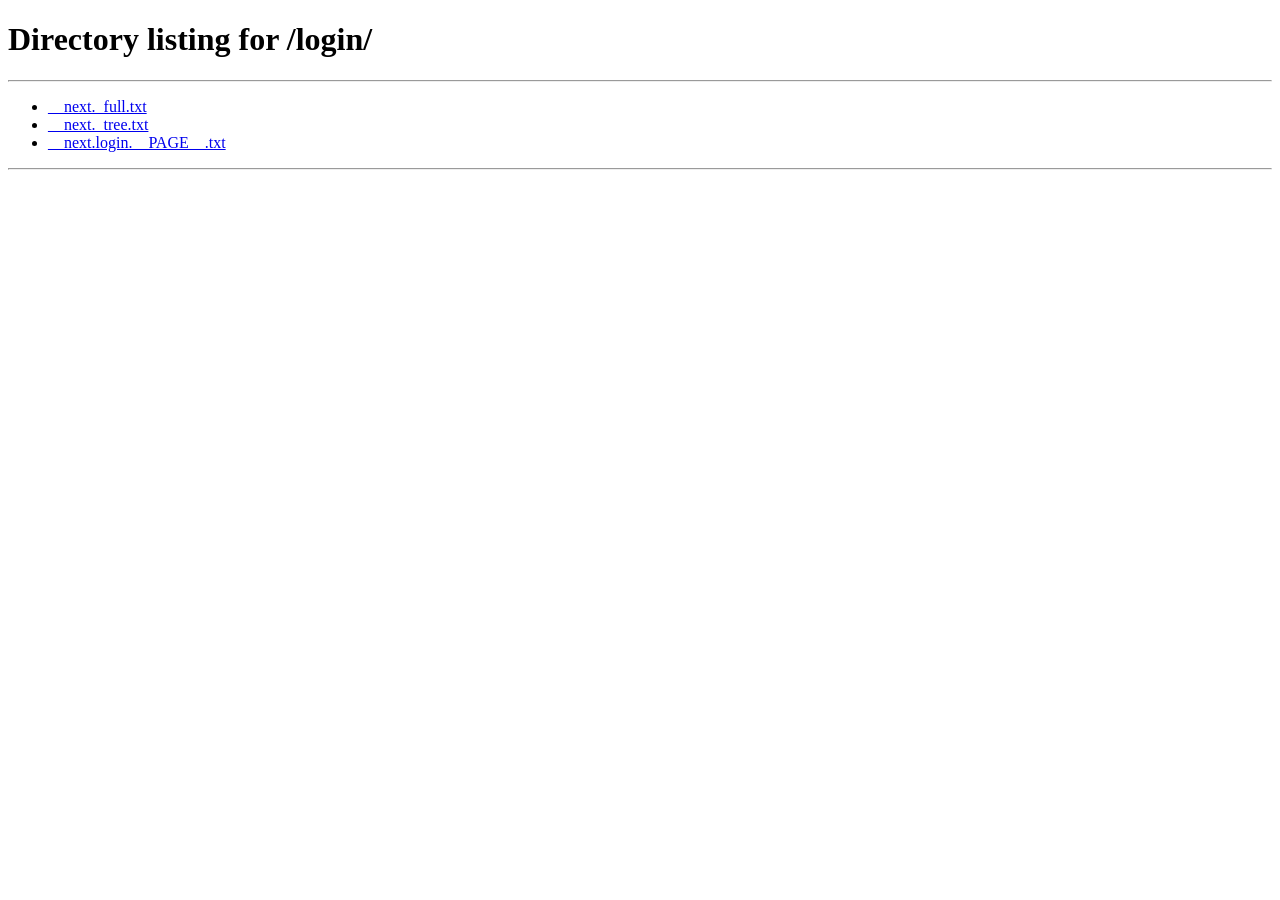
==== commit 69cdbbfd: "fix: inject auth-check script for protected routes to prevent unauthenticated access" ====
--- a/index.html
+++ b/index.html
@@ -1 +1 @@
-<!DOCTYPE html><html lang="pt-BR"><head><meta charSet="utf-8"/><meta name="viewport" content="width=device-width, initial-scale=1"/><link rel="preload" href="/_next/static/media/83afe278b6a6bb3c-s.p.2bn3s6zvc0dyp.woff2" as="font" crossorigin="" type="font/woff2"/><link rel="stylesheet" href="/_next/static/chunks/1i_qnp5n8p872.css" data-precedence="next"/><link rel="preload" as="script" fetchPriority="low" href="/_next/static/chunks/310vm2bl3xxpt.js"/><script src="/_next/static/chunks/0jw4jivscv1ye.js" async=""></script><script src="/_next/static/chunks/02fh7_m5mrih8.js" async=""></script><script src="/_next/static/chunks/35s320a-hvcx2.js" async=""></script><script src="/_next/static/chunks/turbopack-2wyeey412pxq7.js" async=""></script><script src="/_next/static/chunks/16tgsrmnt636o.js" async="" crossorigin=""></script><script src="/_next/static/chunks/2bn2poarlnclw.js" async="" crossorigin=""></script><script src="/_next/static/chunks/0fk0mch5gq-zz.js" async="" crossorigin=""></script><link rel="icon" href="/favicon.ico?favicon.2vob68tjqpejf.ico" sizes="256x256" type="image/x-icon"/><meta name="next-size-adjust" content=""/><script src="/_next/static/chunks/0cz1d0mv5g_q7.js" noModule=""></script></head><body class="inter_5972bc34-module__OU16Qa__className"><div hidden=""><!--$--><!--/$--></div><div class="min-h-screen flex items-center justify-center bg-[#0A0A0F]"><div class="flex items-center gap-3"><div class="w-6 h-6 border-2 border-[#7C3AED]/30 border-t-[#7C3AED] rounded-full animate-spin"></div><p class="text-[#8A8AA3] text-sm">Verificando acesso...</p></div></div><script src="/_next/static/chunks/310vm2bl3xxpt.js" id="_R_" async=""></script><script>(self.__next_f=self.__next_f||[]).push([0])</script><script>self.__next_f.push([1,"1:\"$Sreact.fragment\"\n2:I[92825,[\"/_next/static/chunks/16tgsrmnt636o.js\"],\"ClientSegmentRoot\"]\n3:I[42525,[\"/_next/static/chunks/16tgsrmnt636o.js\"],\"default\"]\n4:I[39756,[\"/_next/static/chunks/16tgsrmnt636o.js\"],\"default\"]\n5:I[37457,[\"/_next/static/chunks/16tgsrmnt636o.js\"],\"default\"]\n7:I[47257,[\"/_next/static/chunks/16tgsrmnt636o.js\"],\"ClientPageRoot\"]\n8:I[31713,[\"/_next/static/chunks/16tgsrmnt636o.js\",\"/_next/static/chunks/2bn2poarlnclw.js\",\"/_next/static/chunks/0fk0mch5gq-zz.js\"],\"default\"]\nb:I[97367,[\"/_next/static/chunks/16tgsrmnt636o.js\"],\"OutletBoundary\"]\nc:\"$Sreact.suspense\"\ne:I[97367,[\"/_next/static/chunks/16tgsrmnt636o.js\"],\"ViewportBoundary\"]\n10:I[97367,[\"/_next/static/chunks/16tgsrmnt636o.js\"],\"MetadataBoundary\"]\n12:I[68027,[\"/_next/static/chunks/16tgsrmnt636o.js\"],\"default\",1]\n:HL[\"/_next/static/chunks/1i_qnp5n8p872.css\",\"style\"]\n:HL[\"/_next/static/media/83afe278b6a6bb3c-s.p.2bn3s6zvc0dyp.woff2\",\"font\",{\"crossOrigin\":\"\",\"type\":\"font/woff2\"}]\n0:{\"P\":null,\"c\":[\"\",\"\"],\"q\":\"\",\"i\":false,\"f\":[[[\"\",{\"children\":[\"__PAGE__\",{},\"$undefined\",\"$undefined\",4608]},\"$undefined\",\"$undefined\",4624],[[\"$\",\"$1\",\"c\",{\"children\":[[[\"$\",\"link\",\"0\",{\"rel\":\"stylesheet\",\"href\":\"/_next/static/chunks/1i_qnp5n8p872.css\",\"precedence\":\"next\",\"crossOrigin\":\"$undefined\",\"nonce\":\"$undefined\"}],[\"$\",\"script\",\"script-0\",{\"src\":\"/_next/static/chunks/16tgsrmnt636o.js\",\"async\":true,\"nonce\":\"$undefined\"}]],[\"$\",\"$L2\",null,{\"Component\":\"$3\",\"slots\":{\"children\":[\"$\",\"$L4\",null,{\"parallelRouterKey\":\"children\",\"error\":\"$undefined\",\"errorStyles\":\"$undefined\",\"errorScripts\":\"$undefined\",\"template\":[\"$\",\"$L5\",null,{}],\"templateStyles\":\"$undefined\",\"templateScripts\":\"$undefined\",\"notFound\":[[[\"$\",\"title\",null,{\"children\":\"404: This page could not be found.\"}],[\"$\",\"div\",null,{\"style\":{\"fontFamily\":\"system-ui,\\\"Segoe UI\\\",Roboto,Helvetica,Arial,sans-serif,\\\"Apple Color Emoji\\\",\\\"Segoe UI Emoji\\\"\",\"height\":\"100vh\",\"textAlign\":\"center\",\"display\":\"flex\",\"flexDirection\":\"column\",\"alignItems\":\"center\",\"justifyContent\":\"center\"},\"children\":[\"$\",\"div\",null,{\"children\":[[\"$\",\"style\",null,{\"dangerouslySetInnerHTML\":{\"__html\":\"body{color:#000;background:#fff;margin:0}.next-error-h1{border-right:1px solid rgba(0,0,0,.3)}@media (prefers-color-scheme:dark){body{color:#fff;background:#000}.next-error-h1{border-right:1px solid rgba(255,255,255,.3)}}\"}}],[\"$\",\"h1\",null,{\"className\":\"next-error-h1\",\"style\":{\"display\":\"inline-block\",\"margin\":\"0 20px 0 0\",\"padding\":\"0 23px 0 0\",\"fontSize\":24,\"fontWeight\":500,\"verticalAlign\":\"top\",\"lineHeight\":\"49px\"},\"children\":404}],[\"$\",\"div\",null,{\"style\":{\"display\":\"inline-block\"},\"children\":[\"$\",\"h2\",null,{\"style\":{\"fontSize\":14,\"fontWeight\":400,\"lineHeight\":\"49px\",\"margin\":0},\"children\":\"This page could not be found.\"}]}]]}]}]],[]],\"forbidden\":\"$undefined\",\"unauthorized\":\"$undefined\"}]},\"serverProvidedParams\":{\"params\":{},\"promises\":[\"$@6\"]}}]]}],{\"children\":[[\"$\",\"$1\",\"c\",{\"children\":[[\"$\",\"$L7\",null,{\"Component\":\"$8\",\"serverProvidedParams\":{\"searchParams\":{},\"params\":\"$0:f:0:1:0:props:children:1:props:serverProvidedParams:params\",\"promises\":[\"$@9\",\"$@a\"]}}],[[\"$\",\"script\",\"script-0\",{\"src\":\"/_next/static/chunks/2bn2poarlnclw.js\",\"async\":true,\"nonce\":\"$undefined\"}],[\"$\",\"script\",\"script-1\",{\"src\":\"/_next/static/chunks/0fk0mch5gq-zz.js\",\"async\":true,\"nonce\":\"$undefined\"}]],[\"$\",\"$Lb\",null,{\"children\":[\"$\",\"$c\",null,{\"name\":\"Next.MetadataOutlet\",\"children\":\"$@d\"}]}]]}],{},null,false,null]},null,false,null],[\"$\",\"$1\",\"h\",{\"children\":[null,[\"$\",\"$Le\",null,{\"children\":\"$Lf\"}],[\"$\",\"div\",null,{\"hidden\":true,\"children\":[\"$\",\"$L10\",null,{\"children\":[\"$\",\"$c\",null,{\"name\":\"Next.Metadata\",\"children\":\"$L11\"}]}]}],[\"$\",\"meta\",null,{\"name\":\"next-size-adjust\",\"content\":\"\"}]]}],false]],\"m\":\"$undefined\",\"G\":[\"$12\",[[\"$\",\"link\",\"0\",{\"rel\":\"stylesheet\",\"href\":\"/_next/static/chunks/1i_qnp5n8p872.css\",\"precedence\":\"next\",\"crossOrigin\":\"$undefined\",\"nonce\":\"$undefined\"}]]],\"S\":true,\"h\":null,\"r\":\"$undefined\",\"s\":\"$undefined\",\"a\":\"$undefined\",\"l\":\"$undefined\",\"p\":\"$undefined\",\"d\":\"$undefined\",\"b\":\"lIxeaSS3EIUE2cP_i3SOE\"}\n6:\"$0:f:0:1:0:props:children:1:props:serverProvidedParams:params\"\n9:{}\na:\"$0:f:0:1:0:props:children:1:props:serverProvidedParams:params\"\nf:[[\"$\",\"meta\",\"0\",{\"charSet\":\"utf-8\"}],[\"$\",\"meta\",\"1\",{\"name\":\"viewport\",\"content\":\"width=device-width, initial-scale=1\"}]]\n13:I[27201,[\"/_next/static/chunks/16tgsrmnt636o.js\"],\"IconMark\"]\nd:null\n11:[[\"$\",\"link\",\"0\",{\"rel\":\"icon\",\"href\":\"/favicon.ico?favicon.2vob68tjqpejf.ico\",\"sizes\":\"256x256\",\"type\":\"image/x-icon\"}],[\"$\",\"$L13\",\"1\",{}]]\n"])</script></body></html>+<!DOCTYPE html><html lang="pt-BR"><head><script>(function(){if(!localStorage.getItem("betterlife_user")&&window.location.pathname!=="/login")window.location.replace("/login")})();</script><meta charSet="utf-8"/><meta name="viewport" content="width=device-width, initial-scale=1"/><link rel="preload" href="/_next/static/media/83afe278b6a6bb3c-s.p.2bn3s6zvc0dyp.woff2" as="font" crossorigin="" type="font/woff2"/><link rel="stylesheet" href="/_next/static/chunks/1i_qnp5n8p872.css" data-precedence="next"/><link rel="preload" as="script" fetchPriority="low" href="/_next/static/chunks/310vm2bl3xxpt.js"/><script src="/_next/static/chunks/0jw4jivscv1ye.js" async=""></script><script src="/_next/static/chunks/02fh7_m5mrih8.js" async=""></script><script src="/_next/static/chunks/35s320a-hvcx2.js" async=""></script><script src="/_next/static/chunks/turbopack-2wyeey412pxq7.js" async=""></script><script src="/_next/static/chunks/16tgsrmnt636o.js" async="" crossorigin=""></script><script src="/_next/static/chunks/2bn2poarlnclw.js" async="" crossorigin=""></script><script src="/_next/static/chunks/0fk0mch5gq-zz.js" async="" crossorigin=""></script><link rel="icon" href="/favicon.ico?favicon.2vob68tjqpejf.ico" sizes="256x256" type="image/x-icon"/><meta name="next-size-adjust" content=""/><script src="/_next/static/chunks/0cz1d0mv5g_q7.js" noModule=""></script></head><body class="inter_5972bc34-module__OU16Qa__className"><div hidden=""><!--$--><!--/$--></div><div class="min-h-screen flex items-center justify-center bg-[#0A0A0F]"><div class="flex items-center gap-3"><div class="w-6 h-6 border-2 border-[#7C3AED]/30 border-t-[#7C3AED] rounded-full animate-spin"></div><p class="text-[#8A8AA3] text-sm">Verificando acesso...</p></div></div><script src="/_next/static/chunks/310vm2bl3xxpt.js" id="_R_" async=""></script><script>(self.__next_f=self.__next_f||[]).push([0])</script><script>self.__next_f.push([1,"1:\"$Sreact.fragment\"\n2:I[92825,[\"/_next/static/chunks/16tgsrmnt636o.js\"],\"ClientSegmentRoot\"]\n3:I[42525,[\"/_next/static/chunks/16tgsrmnt636o.js\"],\"default\"]\n4:I[39756,[\"/_next/static/chunks/16tgsrmnt636o.js\"],\"default\"]\n5:I[37457,[\"/_next/static/chunks/16tgsrmnt636o.js\"],\"default\"]\n7:I[47257,[\"/_next/static/chunks/16tgsrmnt636o.js\"],\"ClientPageRoot\"]\n8:I[31713,[\"/_next/static/chunks/16tgsrmnt636o.js\",\"/_next/static/chunks/2bn2poarlnclw.js\",\"/_next/static/chunks/0fk0mch5gq-zz.js\"],\"default\"]\nb:I[97367,[\"/_next/static/chunks/16tgsrmnt636o.js\"],\"OutletBoundary\"]\nc:\"$Sreact.suspense\"\ne:I[97367,[\"/_next/static/chunks/16tgsrmnt636o.js\"],\"ViewportBoundary\"]\n10:I[97367,[\"/_next/static/chunks/16tgsrmnt636o.js\"],\"MetadataBoundary\"]\n12:I[68027,[\"/_next/static/chunks/16tgsrmnt636o.js\"],\"default\",1]\n:HL[\"/_next/static/chunks/1i_qnp5n8p872.css\",\"style\"]\n:HL[\"/_next/static/media/83afe278b6a6bb3c-s.p.2bn3s6zvc0dyp.woff2\",\"font\",{\"crossOrigin\":\"\",\"type\":\"font/woff2\"}]\n0:{\"P\":null,\"c\":[\"\",\"\"],\"q\":\"\",\"i\":false,\"f\":[[[\"\",{\"children\":[\"__PAGE__\",{},\"$undefined\",\"$undefined\",4608]},\"$undefined\",\"$undefined\",4624],[[\"$\",\"$1\",\"c\",{\"children\":[[[\"$\",\"link\",\"0\",{\"rel\":\"stylesheet\",\"href\":\"/_next/static/chunks/1i_qnp5n8p872.css\",\"precedence\":\"next\",\"crossOrigin\":\"$undefined\",\"nonce\":\"$undefined\"}],[\"$\",\"script\",\"script-0\",{\"src\":\"/_next/static/chunks/16tgsrmnt636o.js\",\"async\":true,\"nonce\":\"$undefined\"}]],[\"$\",\"$L2\",null,{\"Component\":\"$3\",\"slots\":{\"children\":[\"$\",\"$L4\",null,{\"parallelRouterKey\":\"children\",\"error\":\"$undefined\",\"errorStyles\":\"$undefined\",\"errorScripts\":\"$undefined\",\"template\":[\"$\",\"$L5\",null,{}],\"templateStyles\":\"$undefined\",\"templateScripts\":\"$undefined\",\"notFound\":[[[\"$\",\"title\",null,{\"children\":\"404: This page could not be found.\"}],[\"$\",\"div\",null,{\"style\":{\"fontFamily\":\"system-ui,\\\"Segoe UI\\\",Roboto,Helvetica,Arial,sans-serif,\\\"Apple Color Emoji\\\",\\\"Segoe UI Emoji\\\"\",\"height\":\"100vh\",\"textAlign\":\"center\",\"display\":\"flex\",\"flexDirection\":\"column\",\"alignItems\":\"center\",\"justifyContent\":\"center\"},\"children\":[\"$\",\"div\",null,{\"children\":[[\"$\",\"style\",null,{\"dangerouslySetInnerHTML\":{\"__html\":\"body{color:#000;background:#fff;margin:0}.next-error-h1{border-right:1px solid rgba(0,0,0,.3)}@media (prefers-color-scheme:dark){body{color:#fff;background:#000}.next-error-h1{border-right:1px solid rgba(255,255,255,.3)}}\"}}],[\"$\",\"h1\",null,{\"className\":\"next-error-h1\",\"style\":{\"display\":\"inline-block\",\"margin\":\"0 20px 0 0\",\"padding\":\"0 23px 0 0\",\"fontSize\":24,\"fontWeight\":500,\"verticalAlign\":\"top\",\"lineHeight\":\"49px\"},\"children\":404}],[\"$\",\"div\",null,{\"style\":{\"display\":\"inline-block\"},\"children\":[\"$\",\"h2\",null,{\"style\":{\"fontSize\":14,\"fontWeight\":400,\"lineHeight\":\"49px\",\"margin\":0},\"children\":\"This page could not be found.\"}]}]]}]}]],[]],\"forbidden\":\"$undefined\",\"unauthorized\":\"$undefined\"}]},\"serverProvidedParams\":{\"params\":{},\"promises\":[\"$@6\"]}}]]}],{\"children\":[[\"$\",\"$1\",\"c\",{\"children\":[[\"$\",\"$L7\",null,{\"Component\":\"$8\",\"serverProvidedParams\":{\"searchParams\":{},\"params\":\"$0:f:0:1:0:props:children:1:props:serverProvidedParams:params\",\"promises\":[\"$@9\",\"$@a\"]}}],[[\"$\",\"script\",\"script-0\",{\"src\":\"/_next/static/chunks/2bn2poarlnclw.js\",\"async\":true,\"nonce\":\"$undefined\"}],[\"$\",\"script\",\"script-1\",{\"src\":\"/_next/static/chunks/0fk0mch5gq-zz.js\",\"async\":true,\"nonce\":\"$undefined\"}]],[\"$\",\"$Lb\",null,{\"children\":[\"$\",\"$c\",null,{\"name\":\"Next.MetadataOutlet\",\"children\":\"$@d\"}]}]]}],{},null,false,null]},null,false,null],[\"$\",\"$1\",\"h\",{\"children\":[null,[\"$\",\"$Le\",null,{\"children\":\"$Lf\"}],[\"$\",\"div\",null,{\"hidden\":true,\"children\":[\"$\",\"$L10\",null,{\"children\":[\"$\",\"$c\",null,{\"name\":\"Next.Metadata\",\"children\":\"$L11\"}]}]}],[\"$\",\"meta\",null,{\"name\":\"next-size-adjust\",\"content\":\"\"}]]}],false]],\"m\":\"$undefined\",\"G\":[\"$12\",[[\"$\",\"link\",\"0\",{\"rel\":\"stylesheet\",\"href\":\"/_next/static/chunks/1i_qnp5n8p872.css\",\"precedence\":\"next\",\"crossOrigin\":\"$undefined\",\"nonce\":\"$undefined\"}]]],\"S\":true,\"h\":null,\"r\":\"$undefined\",\"s\":\"$undefined\",\"a\":\"$undefined\",\"l\":\"$undefined\",\"p\":\"$undefined\",\"d\":\"$undefined\",\"b\":\"lIxeaSS3EIUE2cP_i3SOE\"}\n6:\"$0:f:0:1:0:props:children:1:props:serverProvidedParams:params\"\n9:{}\na:\"$0:f:0:1:0:props:children:1:props:serverProvidedParams:params\"\nf:[[\"$\",\"meta\",\"0\",{\"charSet\":\"utf-8\"}],[\"$\",\"meta\",\"1\",{\"name\":\"viewport\",\"content\":\"width=device-width, initial-scale=1\"}]]\n13:I[27201,[\"/_next/static/chunks/16tgsrmnt636o.js\"],\"IconMark\"]\nd:null\n11:[[\"$\",\"link\",\"0\",{\"rel\":\"icon\",\"href\":\"/favicon.ico?favicon.2vob68tjqpejf.ico\",\"sizes\":\"256x256\",\"type\":\"image/x-icon\"}],[\"$\",\"$L13\",\"1\",{}]]\n"])</script></body></html>
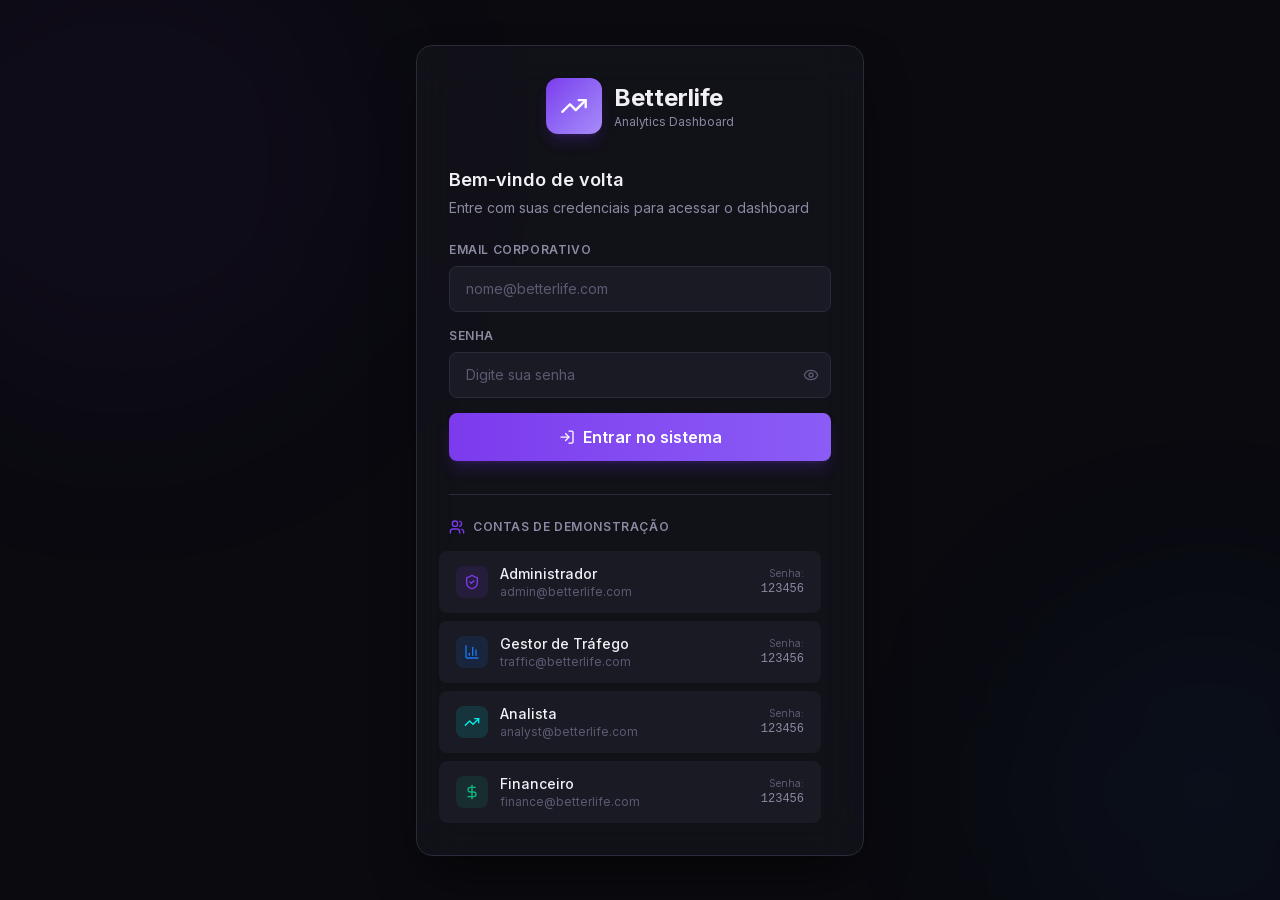
==== commit 15df314a: "chore: remove debug auth-check scripts" ====
--- a/index.html
+++ b/index.html
@@ -1 +1 @@
-<!DOCTYPE html><html lang="pt-BR"><head><script>(function(){if(!localStorage.getItem("betterlife_user")&&window.location.pathname!=="/login")window.location.replace("/login")})();</script><meta charSet="utf-8"/><meta name="viewport" content="width=device-width, initial-scale=1"/><link rel="preload" href="/_next/static/media/83afe278b6a6bb3c-s.p.2bn3s6zvc0dyp.woff2" as="font" crossorigin="" type="font/woff2"/><link rel="stylesheet" href="/_next/static/chunks/1i_qnp5n8p872.css" data-precedence="next"/><link rel="preload" as="script" fetchPriority="low" href="/_next/static/chunks/310vm2bl3xxpt.js"/><script src="/_next/static/chunks/0jw4jivscv1ye.js" async=""></script><script src="/_next/static/chunks/02fh7_m5mrih8.js" async=""></script><script src="/_next/static/chunks/35s320a-hvcx2.js" async=""></script><script src="/_next/static/chunks/turbopack-2wyeey412pxq7.js" async=""></script><script src="/_next/static/chunks/16tgsrmnt636o.js" async="" crossorigin=""></script><script src="/_next/static/chunks/2bn2poarlnclw.js" async="" crossorigin=""></script><script src="/_next/static/chunks/0fk0mch5gq-zz.js" async="" crossorigin=""></script><link rel="icon" href="/favicon.ico?favicon.2vob68tjqpejf.ico" sizes="256x256" type="image/x-icon"/><meta name="next-size-adjust" content=""/><script src="/_next/static/chunks/0cz1d0mv5g_q7.js" noModule=""></script></head><body class="inter_5972bc34-module__OU16Qa__className"><div hidden=""><!--$--><!--/$--></div><div class="min-h-screen flex items-center justify-center bg-[#0A0A0F]"><div class="flex items-center gap-3"><div class="w-6 h-6 border-2 border-[#7C3AED]/30 border-t-[#7C3AED] rounded-full animate-spin"></div><p class="text-[#8A8AA3] text-sm">Verificando acesso...</p></div></div><script src="/_next/static/chunks/310vm2bl3xxpt.js" id="_R_" async=""></script><script>(self.__next_f=self.__next_f||[]).push([0])</script><script>self.__next_f.push([1,"1:\"$Sreact.fragment\"\n2:I[92825,[\"/_next/static/chunks/16tgsrmnt636o.js\"],\"ClientSegmentRoot\"]\n3:I[42525,[\"/_next/static/chunks/16tgsrmnt636o.js\"],\"default\"]\n4:I[39756,[\"/_next/static/chunks/16tgsrmnt636o.js\"],\"default\"]\n5:I[37457,[\"/_next/static/chunks/16tgsrmnt636o.js\"],\"default\"]\n7:I[47257,[\"/_next/static/chunks/16tgsrmnt636o.js\"],\"ClientPageRoot\"]\n8:I[31713,[\"/_next/static/chunks/16tgsrmnt636o.js\",\"/_next/static/chunks/2bn2poarlnclw.js\",\"/_next/static/chunks/0fk0mch5gq-zz.js\"],\"default\"]\nb:I[97367,[\"/_next/static/chunks/16tgsrmnt636o.js\"],\"OutletBoundary\"]\nc:\"$Sreact.suspense\"\ne:I[97367,[\"/_next/static/chunks/16tgsrmnt636o.js\"],\"ViewportBoundary\"]\n10:I[97367,[\"/_next/static/chunks/16tgsrmnt636o.js\"],\"MetadataBoundary\"]\n12:I[68027,[\"/_next/static/chunks/16tgsrmnt636o.js\"],\"default\",1]\n:HL[\"/_next/static/chunks/1i_qnp5n8p872.css\",\"style\"]\n:HL[\"/_next/static/media/83afe278b6a6bb3c-s.p.2bn3s6zvc0dyp.woff2\",\"font\",{\"crossOrigin\":\"\",\"type\":\"font/woff2\"}]\n0:{\"P\":null,\"c\":[\"\",\"\"],\"q\":\"\",\"i\":false,\"f\":[[[\"\",{\"children\":[\"__PAGE__\",{},\"$undefined\",\"$undefined\",4608]},\"$undefined\",\"$undefined\",4624],[[\"$\",\"$1\",\"c\",{\"children\":[[[\"$\",\"link\",\"0\",{\"rel\":\"stylesheet\",\"href\":\"/_next/static/chunks/1i_qnp5n8p872.css\",\"precedence\":\"next\",\"crossOrigin\":\"$undefined\",\"nonce\":\"$undefined\"}],[\"$\",\"script\",\"script-0\",{\"src\":\"/_next/static/chunks/16tgsrmnt636o.js\",\"async\":true,\"nonce\":\"$undefined\"}]],[\"$\",\"$L2\",null,{\"Component\":\"$3\",\"slots\":{\"children\":[\"$\",\"$L4\",null,{\"parallelRouterKey\":\"children\",\"error\":\"$undefined\",\"errorStyles\":\"$undefined\",\"errorScripts\":\"$undefined\",\"template\":[\"$\",\"$L5\",null,{}],\"templateStyles\":\"$undefined\",\"templateScripts\":\"$undefined\",\"notFound\":[[[\"$\",\"title\",null,{\"children\":\"404: This page could not be found.\"}],[\"$\",\"div\",null,{\"style\":{\"fontFamily\":\"system-ui,\\\"Segoe UI\\\",Roboto,Helvetica,Arial,sans-serif,\\\"Apple Color Emoji\\\",\\\"Segoe UI Emoji\\\"\",\"height\":\"100vh\",\"textAlign\":\"center\",\"display\":\"flex\",\"flexDirection\":\"column\",\"alignItems\":\"center\",\"justifyContent\":\"center\"},\"children\":[\"$\",\"div\",null,{\"children\":[[\"$\",\"style\",null,{\"dangerouslySetInnerHTML\":{\"__html\":\"body{color:#000;background:#fff;margin:0}.next-error-h1{border-right:1px solid rgba(0,0,0,.3)}@media (prefers-color-scheme:dark){body{color:#fff;background:#000}.next-error-h1{border-right:1px solid rgba(255,255,255,.3)}}\"}}],[\"$\",\"h1\",null,{\"className\":\"next-error-h1\",\"style\":{\"display\":\"inline-block\",\"margin\":\"0 20px 0 0\",\"padding\":\"0 23px 0 0\",\"fontSize\":24,\"fontWeight\":500,\"verticalAlign\":\"top\",\"lineHeight\":\"49px\"},\"children\":404}],[\"$\",\"div\",null,{\"style\":{\"display\":\"inline-block\"},\"children\":[\"$\",\"h2\",null,{\"style\":{\"fontSize\":14,\"fontWeight\":400,\"lineHeight\":\"49px\",\"margin\":0},\"children\":\"This page could not be found.\"}]}]]}]}]],[]],\"forbidden\":\"$undefined\",\"unauthorized\":\"$undefined\"}]},\"serverProvidedParams\":{\"params\":{},\"promises\":[\"$@6\"]}}]]}],{\"children\":[[\"$\",\"$1\",\"c\",{\"children\":[[\"$\",\"$L7\",null,{\"Component\":\"$8\",\"serverProvidedParams\":{\"searchParams\":{},\"params\":\"$0:f:0:1:0:props:children:1:props:serverProvidedParams:params\",\"promises\":[\"$@9\",\"$@a\"]}}],[[\"$\",\"script\",\"script-0\",{\"src\":\"/_next/static/chunks/2bn2poarlnclw.js\",\"async\":true,\"nonce\":\"$undefined\"}],[\"$\",\"script\",\"script-1\",{\"src\":\"/_next/static/chunks/0fk0mch5gq-zz.js\",\"async\":true,\"nonce\":\"$undefined\"}]],[\"$\",\"$Lb\",null,{\"children\":[\"$\",\"$c\",null,{\"name\":\"Next.MetadataOutlet\",\"children\":\"$@d\"}]}]]}],{},null,false,null]},null,false,null],[\"$\",\"$1\",\"h\",{\"children\":[null,[\"$\",\"$Le\",null,{\"children\":\"$Lf\"}],[\"$\",\"div\",null,{\"hidden\":true,\"children\":[\"$\",\"$L10\",null,{\"children\":[\"$\",\"$c\",null,{\"name\":\"Next.Metadata\",\"children\":\"$L11\"}]}]}],[\"$\",\"meta\",null,{\"name\":\"next-size-adjust\",\"content\":\"\"}]]}],false]],\"m\":\"$undefined\",\"G\":[\"$12\",[[\"$\",\"link\",\"0\",{\"rel\":\"stylesheet\",\"href\":\"/_next/static/chunks/1i_qnp5n8p872.css\",\"precedence\":\"next\",\"crossOrigin\":\"$undefined\",\"nonce\":\"$undefined\"}]]],\"S\":true,\"h\":null,\"r\":\"$undefined\",\"s\":\"$undefined\",\"a\":\"$undefined\",\"l\":\"$undefined\",\"p\":\"$undefined\",\"d\":\"$undefined\",\"b\":\"lIxeaSS3EIUE2cP_i3SOE\"}\n6:\"$0:f:0:1:0:props:children:1:props:serverProvidedParams:params\"\n9:{}\na:\"$0:f:0:1:0:props:children:1:props:serverProvidedParams:params\"\nf:[[\"$\",\"meta\",\"0\",{\"charSet\":\"utf-8\"}],[\"$\",\"meta\",\"1\",{\"name\":\"viewport\",\"content\":\"width=device-width, initial-scale=1\"}]]\n13:I[27201,[\"/_next/static/chunks/16tgsrmnt636o.js\"],\"IconMark\"]\nd:null\n11:[[\"$\",\"link\",\"0\",{\"rel\":\"icon\",\"href\":\"/favicon.ico?favicon.2vob68tjqpejf.ico\",\"sizes\":\"256x256\",\"type\":\"image/x-icon\"}],[\"$\",\"$L13\",\"1\",{}]]\n"])</script></body></html>+<!DOCTYPE html><html lang="pt-BR"><head><meta charSet="utf-8"/><meta name="viewport" content="width=device-width, initial-scale=1"/><link rel="preload" href="/_next/static/media/83afe278b6a6bb3c-s.p.2bn3s6zvc0dyp.woff2" as="font" crossorigin="" type="font/woff2"/><link rel="stylesheet" href="/_next/static/chunks/1i_qnp5n8p872.css" data-precedence="next"/><link rel="preload" as="script" fetchPriority="low" href="/_next/static/chunks/310vm2bl3xxpt.js"/><script src="/_next/static/chunks/0jw4jivscv1ye.js" async=""></script><script src="/_next/static/chunks/02fh7_m5mrih8.js" async=""></script><script src="/_next/static/chunks/35s320a-hvcx2.js" async=""></script><script src="/_next/static/chunks/turbopack-2wyeey412pxq7.js" async=""></script><script src="/_next/static/chunks/16tgsrmnt636o.js" async="" crossorigin=""></script><script src="/_next/static/chunks/2bn2poarlnclw.js" async="" crossorigin=""></script><script src="/_next/static/chunks/0fk0mch5gq-zz.js" async="" crossorigin=""></script><link rel="icon" href="/favicon.ico?favicon.2vob68tjqpejf.ico" sizes="256x256" type="image/x-icon"/><meta name="next-size-adjust" content=""/><script src="/_next/static/chunks/0cz1d0mv5g_q7.js" noModule=""></script></head><body class="inter_5972bc34-module__OU16Qa__className"><div hidden=""><!--$--><!--/$--></div><div class="min-h-screen flex items-center justify-center bg-[#0A0A0F]"><div class="flex items-center gap-3"><div class="w-6 h-6 border-2 border-[#7C3AED]/30 border-t-[#7C3AED] rounded-full animate-spin"></div><p class="text-[#8A8AA3] text-sm">Verificando acesso...</p></div></div><script src="/_next/static/chunks/310vm2bl3xxpt.js" id="_R_" async=""></script><script>(self.__next_f=self.__next_f||[]).push([0])</script><script>self.__next_f.push([1,"1:\"$Sreact.fragment\"\n2:I[92825,[\"/_next/static/chunks/16tgsrmnt636o.js\"],\"ClientSegmentRoot\"]\n3:I[42525,[\"/_next/static/chunks/16tgsrmnt636o.js\"],\"default\"]\n4:I[39756,[\"/_next/static/chunks/16tgsrmnt636o.js\"],\"default\"]\n5:I[37457,[\"/_next/static/chunks/16tgsrmnt636o.js\"],\"default\"]\n7:I[47257,[\"/_next/static/chunks/16tgsrmnt636o.js\"],\"ClientPageRoot\"]\n8:I[31713,[\"/_next/static/chunks/16tgsrmnt636o.js\",\"/_next/static/chunks/2bn2poarlnclw.js\",\"/_next/static/chunks/0fk0mch5gq-zz.js\"],\"default\"]\nb:I[97367,[\"/_next/static/chunks/16tgsrmnt636o.js\"],\"OutletBoundary\"]\nc:\"$Sreact.suspense\"\ne:I[97367,[\"/_next/static/chunks/16tgsrmnt636o.js\"],\"ViewportBoundary\"]\n10:I[97367,[\"/_next/static/chunks/16tgsrmnt636o.js\"],\"MetadataBoundary\"]\n12:I[68027,[\"/_next/static/chunks/16tgsrmnt636o.js\"],\"default\",1]\n:HL[\"/_next/static/chunks/1i_qnp5n8p872.css\",\"style\"]\n:HL[\"/_next/static/media/83afe278b6a6bb3c-s.p.2bn3s6zvc0dyp.woff2\",\"font\",{\"crossOrigin\":\"\",\"type\":\"font/woff2\"}]\n0:{\"P\":null,\"c\":[\"\",\"\"],\"q\":\"\",\"i\":false,\"f\":[[[\"\",{\"children\":[\"__PAGE__\",{},\"$undefined\",\"$undefined\",4608]},\"$undefined\",\"$undefined\",4624],[[\"$\",\"$1\",\"c\",{\"children\":[[[\"$\",\"link\",\"0\",{\"rel\":\"stylesheet\",\"href\":\"/_next/static/chunks/1i_qnp5n8p872.css\",\"precedence\":\"next\",\"crossOrigin\":\"$undefined\",\"nonce\":\"$undefined\"}],[\"$\",\"script\",\"script-0\",{\"src\":\"/_next/static/chunks/16tgsrmnt636o.js\",\"async\":true,\"nonce\":\"$undefined\"}]],[\"$\",\"$L2\",null,{\"Component\":\"$3\",\"slots\":{\"children\":[\"$\",\"$L4\",null,{\"parallelRouterKey\":\"children\",\"error\":\"$undefined\",\"errorStyles\":\"$undefined\",\"errorScripts\":\"$undefined\",\"template\":[\"$\",\"$L5\",null,{}],\"templateStyles\":\"$undefined\",\"templateScripts\":\"$undefined\",\"notFound\":[[[\"$\",\"title\",null,{\"children\":\"404: This page could not be found.\"}],[\"$\",\"div\",null,{\"style\":{\"fontFamily\":\"system-ui,\\\"Segoe UI\\\",Roboto,Helvetica,Arial,sans-serif,\\\"Apple Color Emoji\\\",\\\"Segoe UI Emoji\\\"\",\"height\":\"100vh\",\"textAlign\":\"center\",\"display\":\"flex\",\"flexDirection\":\"column\",\"alignItems\":\"center\",\"justifyContent\":\"center\"},\"children\":[\"$\",\"div\",null,{\"children\":[[\"$\",\"style\",null,{\"dangerouslySetInnerHTML\":{\"__html\":\"body{color:#000;background:#fff;margin:0}.next-error-h1{border-right:1px solid rgba(0,0,0,.3)}@media (prefers-color-scheme:dark){body{color:#fff;background:#000}.next-error-h1{border-right:1px solid rgba(255,255,255,.3)}}\"}}],[\"$\",\"h1\",null,{\"className\":\"next-error-h1\",\"style\":{\"display\":\"inline-block\",\"margin\":\"0 20px 0 0\",\"padding\":\"0 23px 0 0\",\"fontSize\":24,\"fontWeight\":500,\"verticalAlign\":\"top\",\"lineHeight\":\"49px\"},\"children\":404}],[\"$\",\"div\",null,{\"style\":{\"display\":\"inline-block\"},\"children\":[\"$\",\"h2\",null,{\"style\":{\"fontSize\":14,\"fontWeight\":400,\"lineHeight\":\"49px\",\"margin\":0},\"children\":\"This page could not be found.\"}]}]]}]}]],[]],\"forbidden\":\"$undefined\",\"unauthorized\":\"$undefined\"}]},\"serverProvidedParams\":{\"params\":{},\"promises\":[\"$@6\"]}}]]}],{\"children\":[[\"$\",\"$1\",\"c\",{\"children\":[[\"$\",\"$L7\",null,{\"Component\":\"$8\",\"serverProvidedParams\":{\"searchParams\":{},\"params\":\"$0:f:0:1:0:props:children:1:props:serverProvidedParams:params\",\"promises\":[\"$@9\",\"$@a\"]}}],[[\"$\",\"script\",\"script-0\",{\"src\":\"/_next/static/chunks/2bn2poarlnclw.js\",\"async\":true,\"nonce\":\"$undefined\"}],[\"$\",\"script\",\"script-1\",{\"src\":\"/_next/static/chunks/0fk0mch5gq-zz.js\",\"async\":true,\"nonce\":\"$undefined\"}]],[\"$\",\"$Lb\",null,{\"children\":[\"$\",\"$c\",null,{\"name\":\"Next.MetadataOutlet\",\"children\":\"$@d\"}]}]]}],{},null,false,null]},null,false,null],[\"$\",\"$1\",\"h\",{\"children\":[null,[\"$\",\"$Le\",null,{\"children\":\"$Lf\"}],[\"$\",\"div\",null,{\"hidden\":true,\"children\":[\"$\",\"$L10\",null,{\"children\":[\"$\",\"$c\",null,{\"name\":\"Next.Metadata\",\"children\":\"$L11\"}]}]}],[\"$\",\"meta\",null,{\"name\":\"next-size-adjust\",\"content\":\"\"}]]}],false]],\"m\":\"$undefined\",\"G\":[\"$12\",[[\"$\",\"link\",\"0\",{\"rel\":\"stylesheet\",\"href\":\"/_next/static/chunks/1i_qnp5n8p872.css\",\"precedence\":\"next\",\"crossOrigin\":\"$undefined\",\"nonce\":\"$undefined\"}]]],\"S\":true,\"h\":null,\"r\":\"$undefined\",\"s\":\"$undefined\",\"a\":\"$undefined\",\"l\":\"$undefined\",\"p\":\"$undefined\",\"d\":\"$undefined\",\"b\":\"lIxeaSS3EIUE2cP_i3SOE\"}\n6:\"$0:f:0:1:0:props:children:1:props:serverProvidedParams:params\"\n9:{}\na:\"$0:f:0:1:0:props:children:1:props:serverProvidedParams:params\"\nf:[[\"$\",\"meta\",\"0\",{\"charSet\":\"utf-8\"}],[\"$\",\"meta\",\"1\",{\"name\":\"viewport\",\"content\":\"width=device-width, initial-scale=1\"}]]\n13:I[27201,[\"/_next/static/chunks/16tgsrmnt636o.js\"],\"IconMark\"]\nd:null\n11:[[\"$\",\"link\",\"0\",{\"rel\":\"icon\",\"href\":\"/favicon.ico?favicon.2vob68tjqpejf.ico\",\"sizes\":\"256x256\",\"type\":\"image/x-icon\"}],[\"$\",\"$L13\",\"1\",{}]]\n"])</script></body></html>
